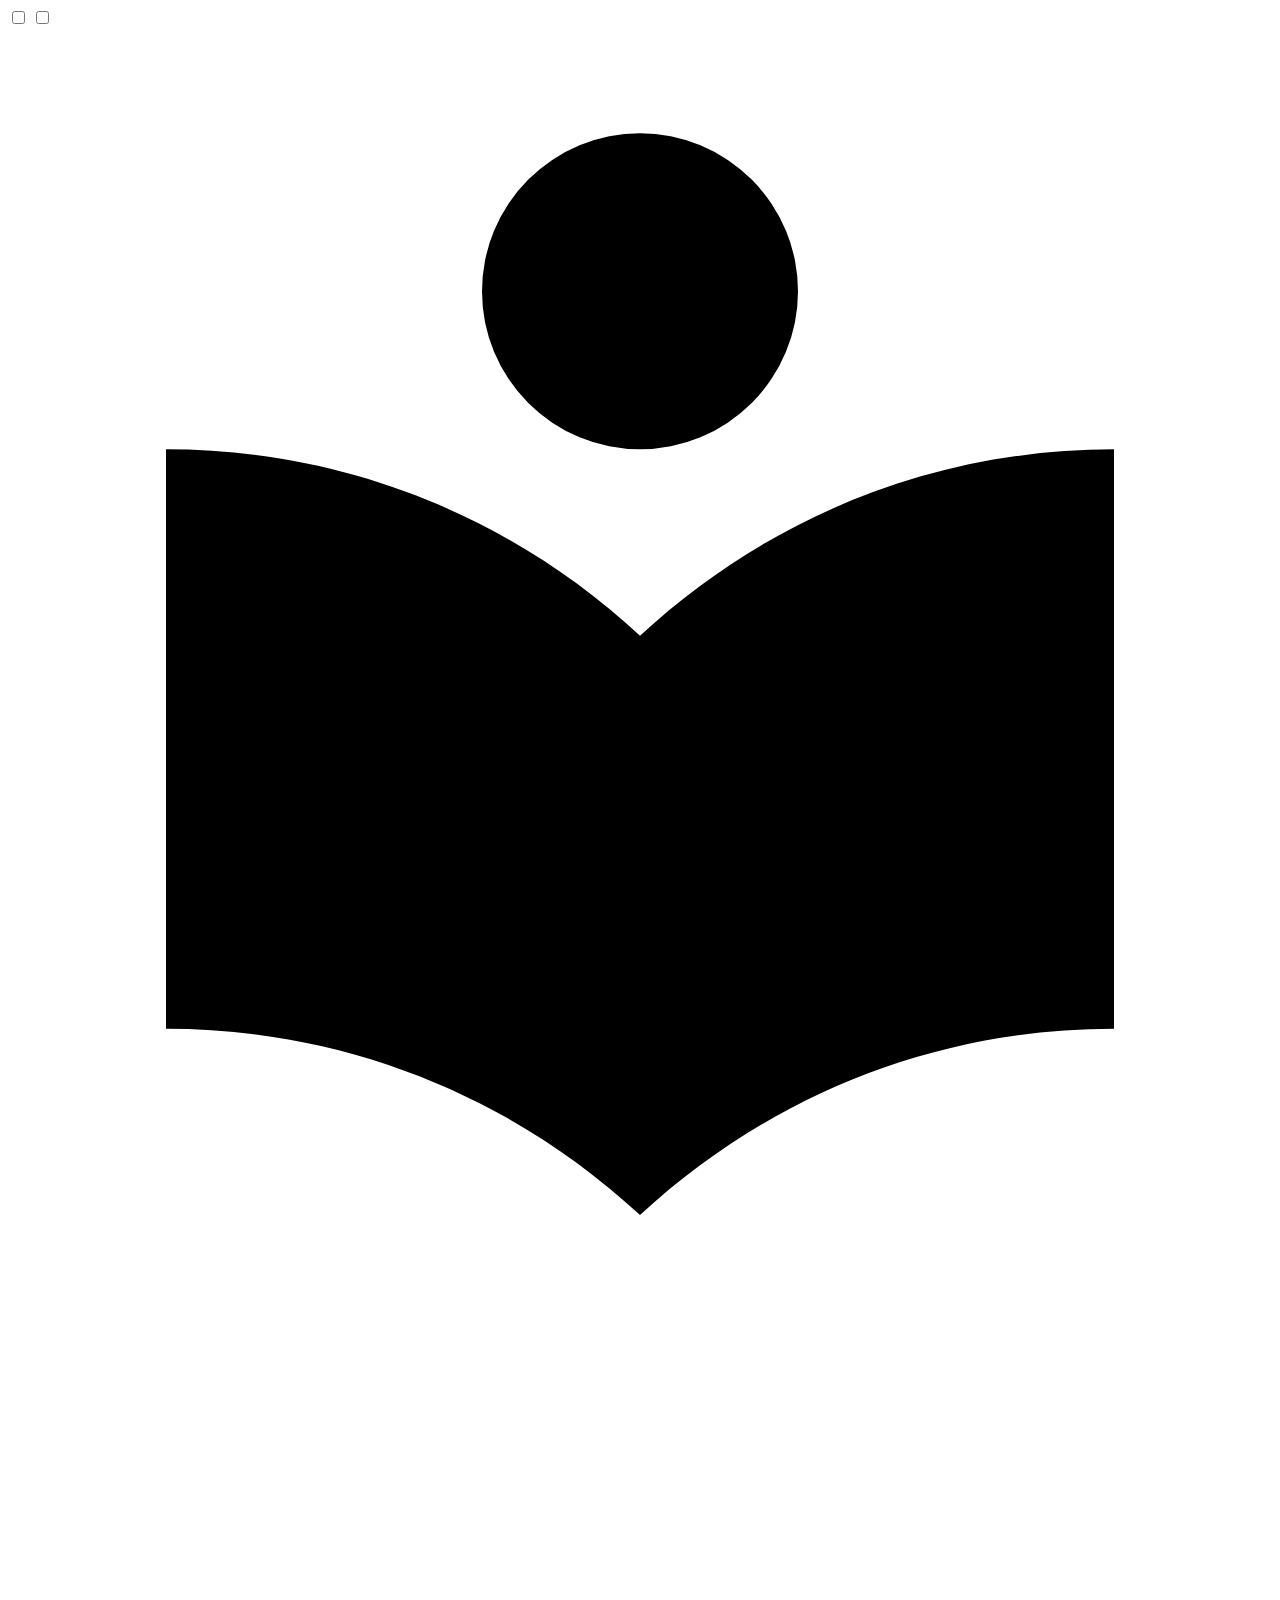
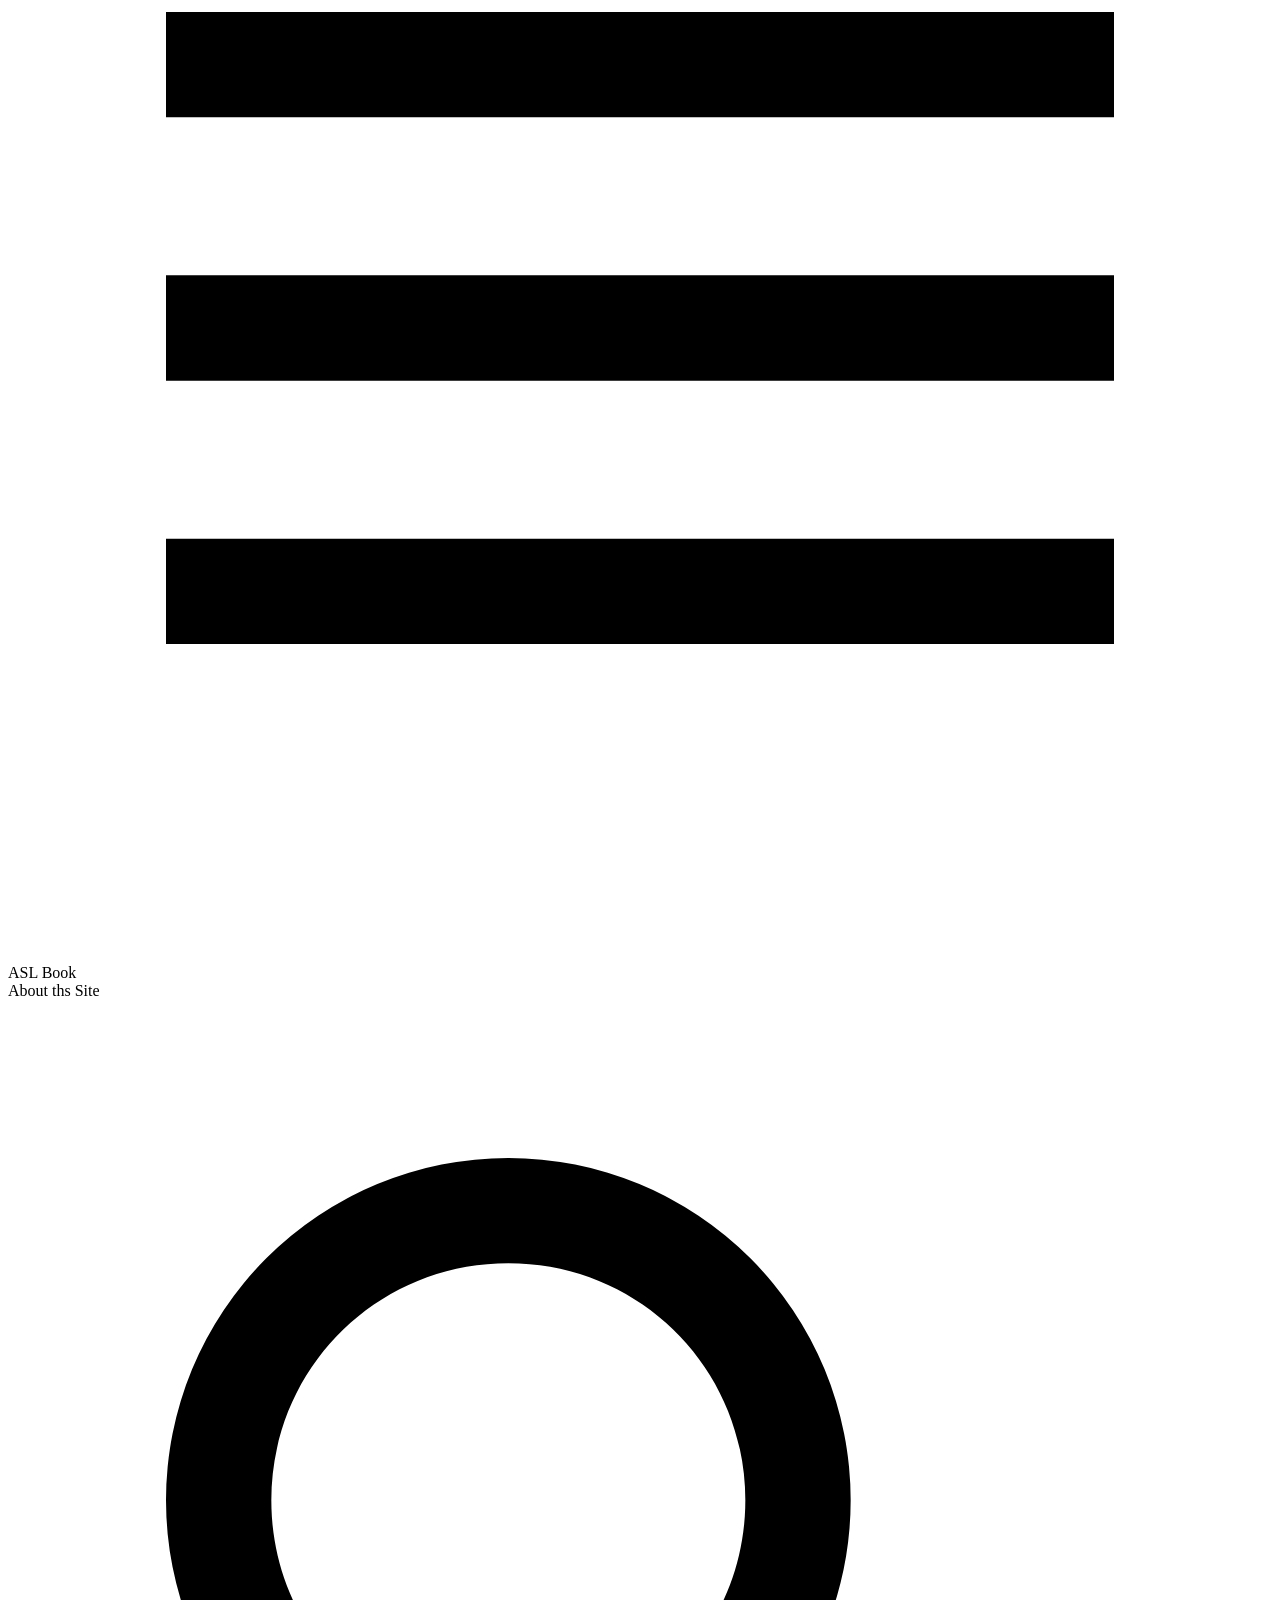
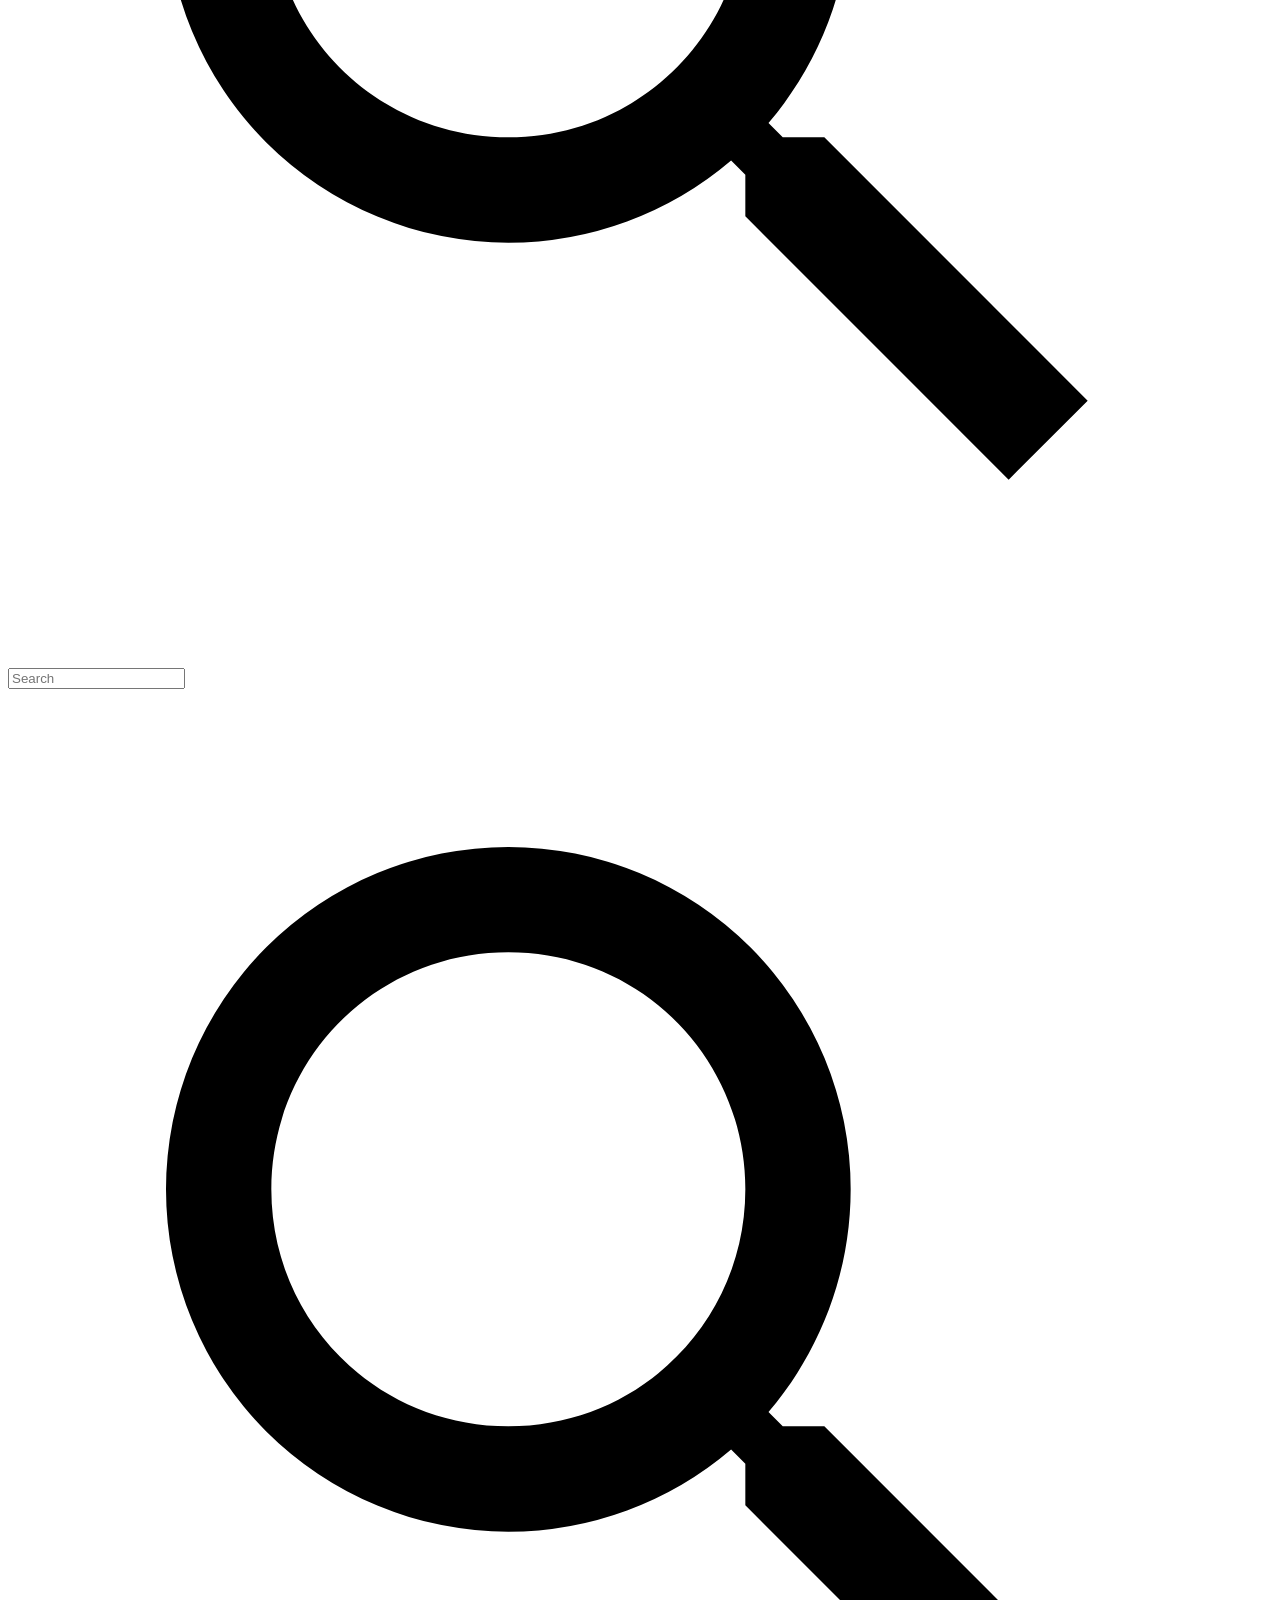
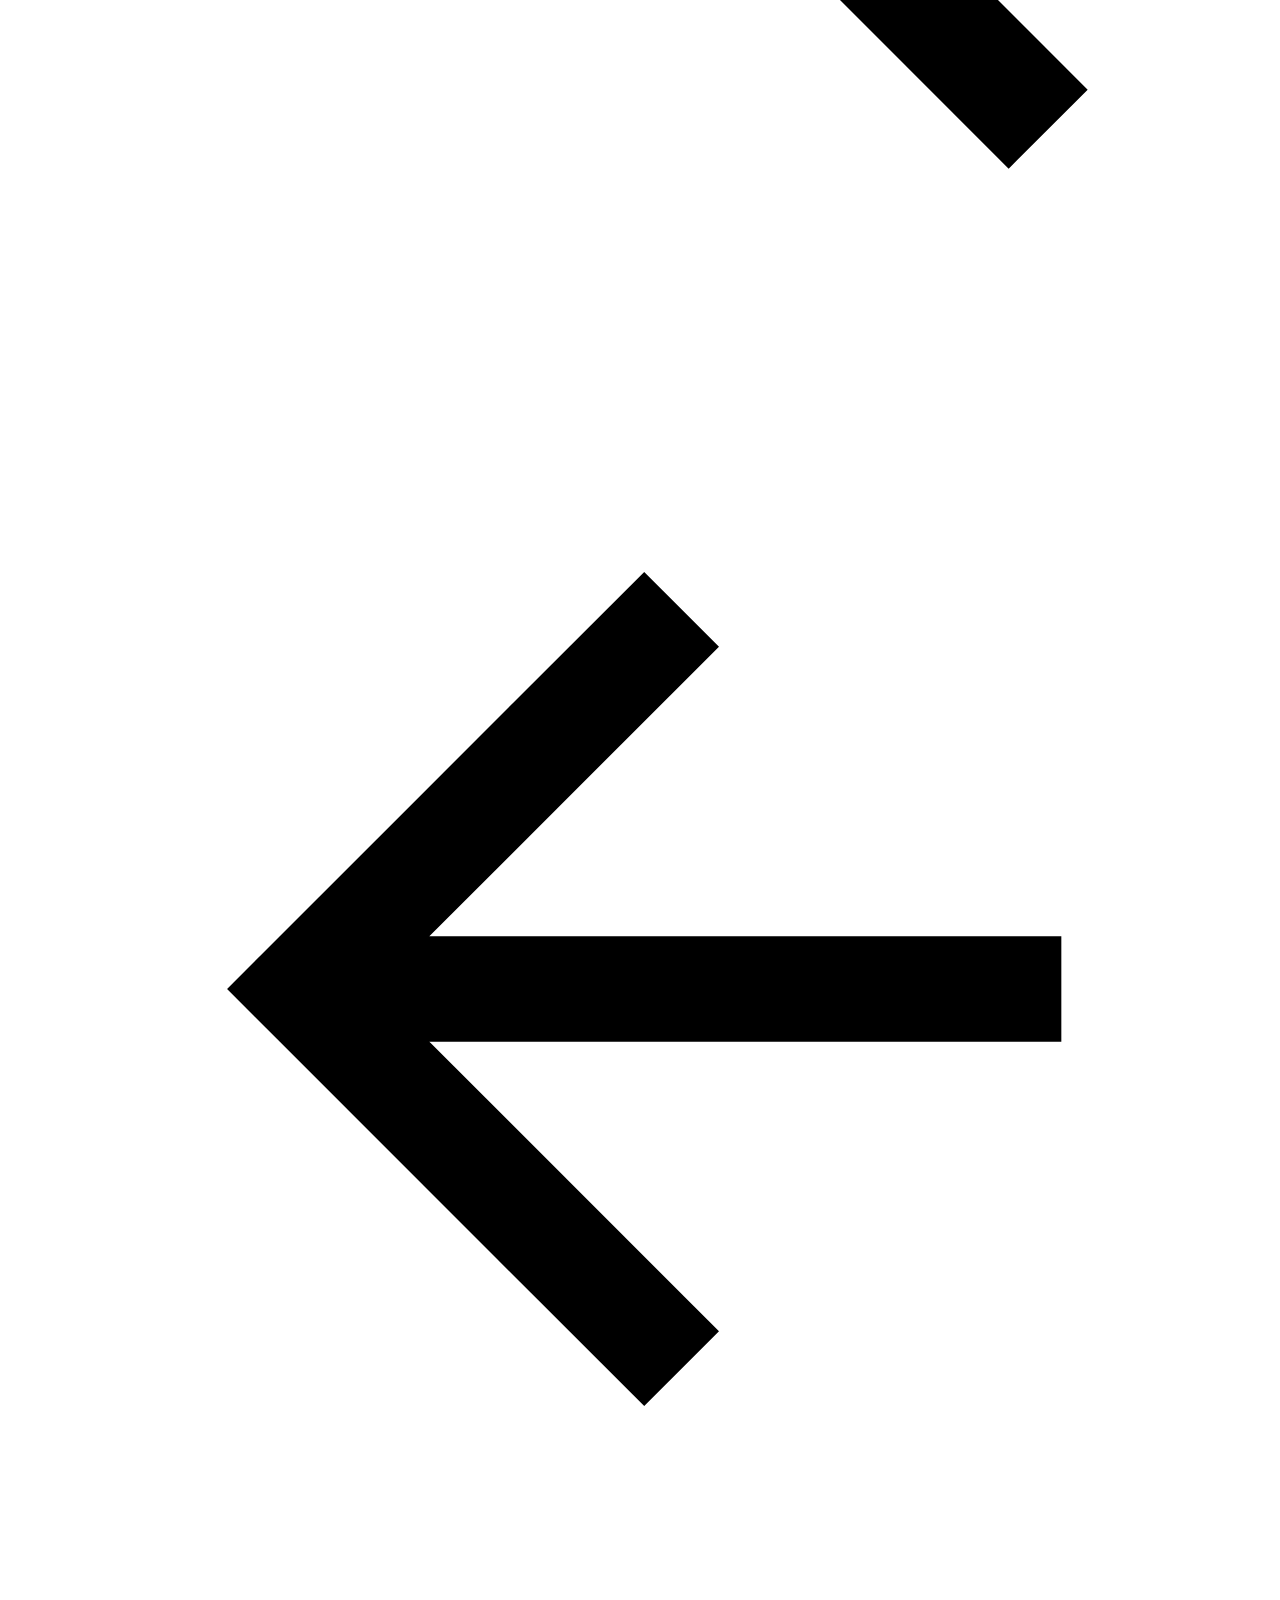
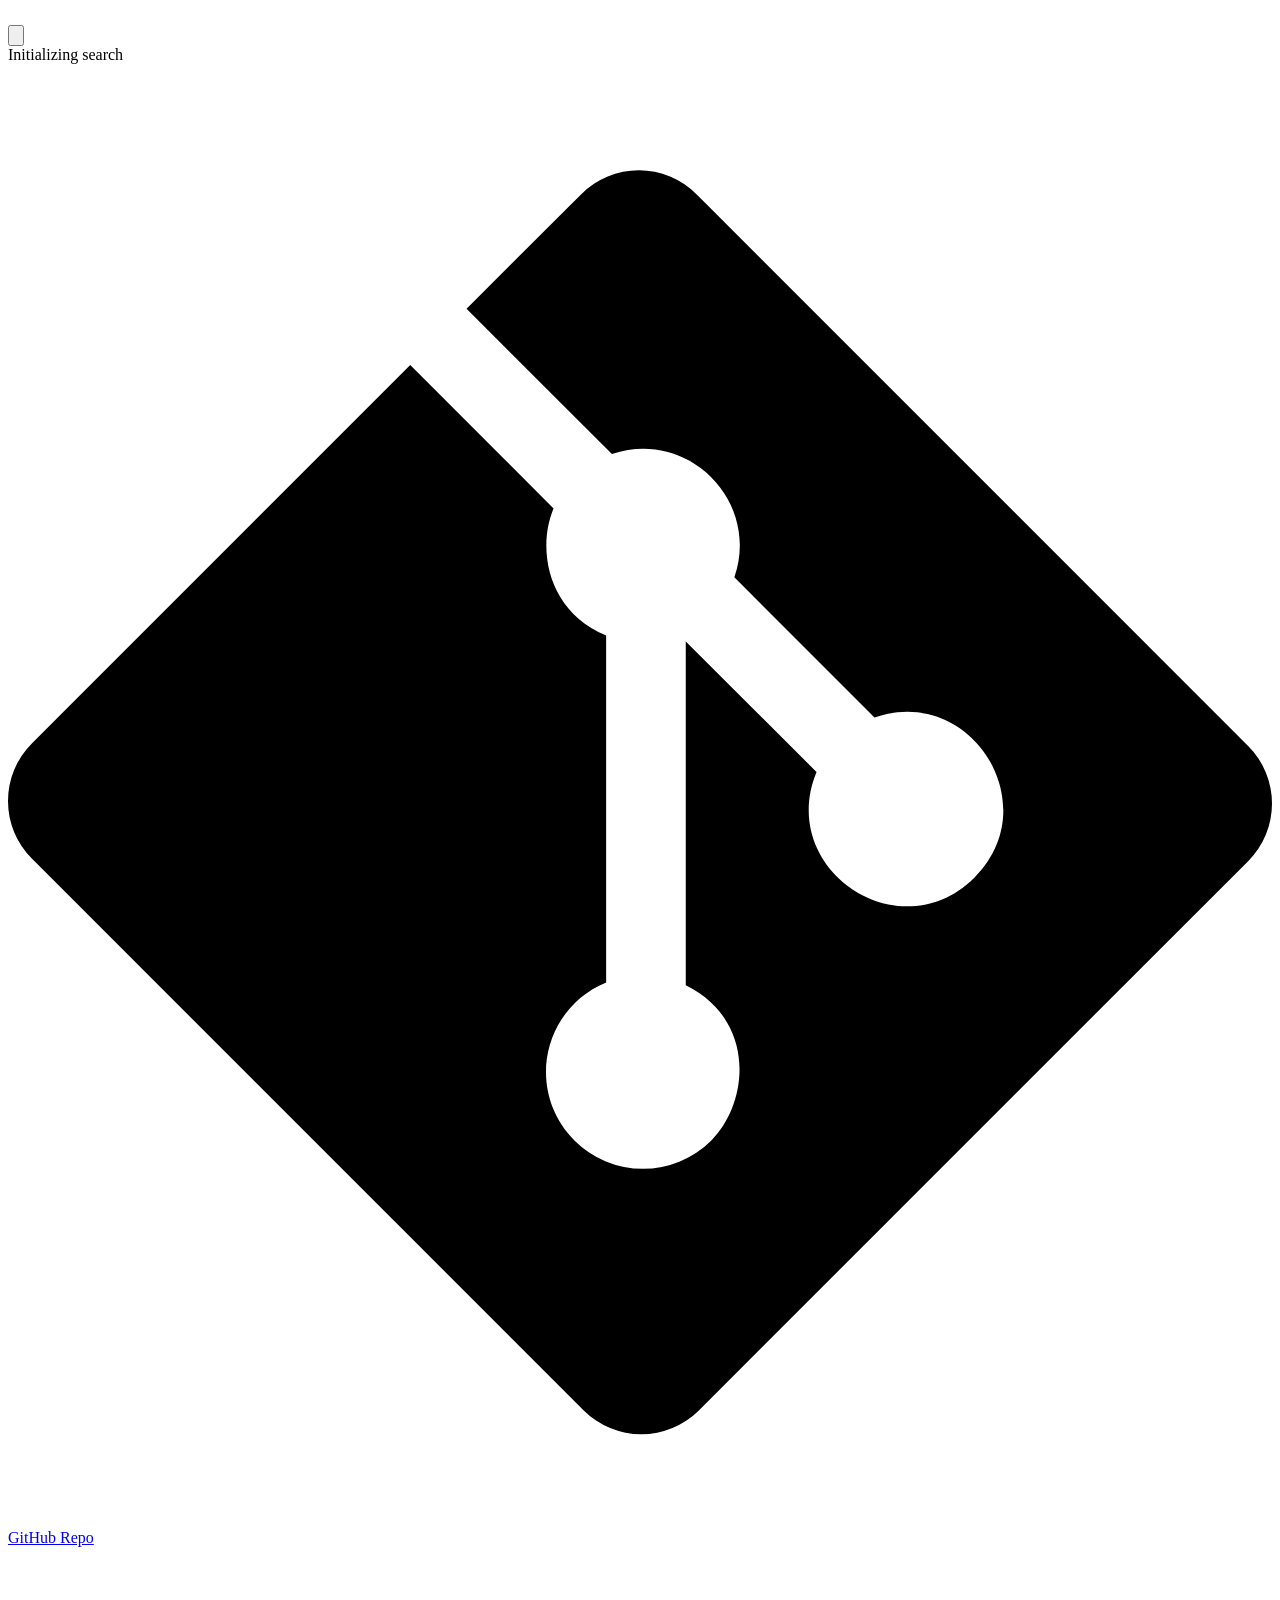
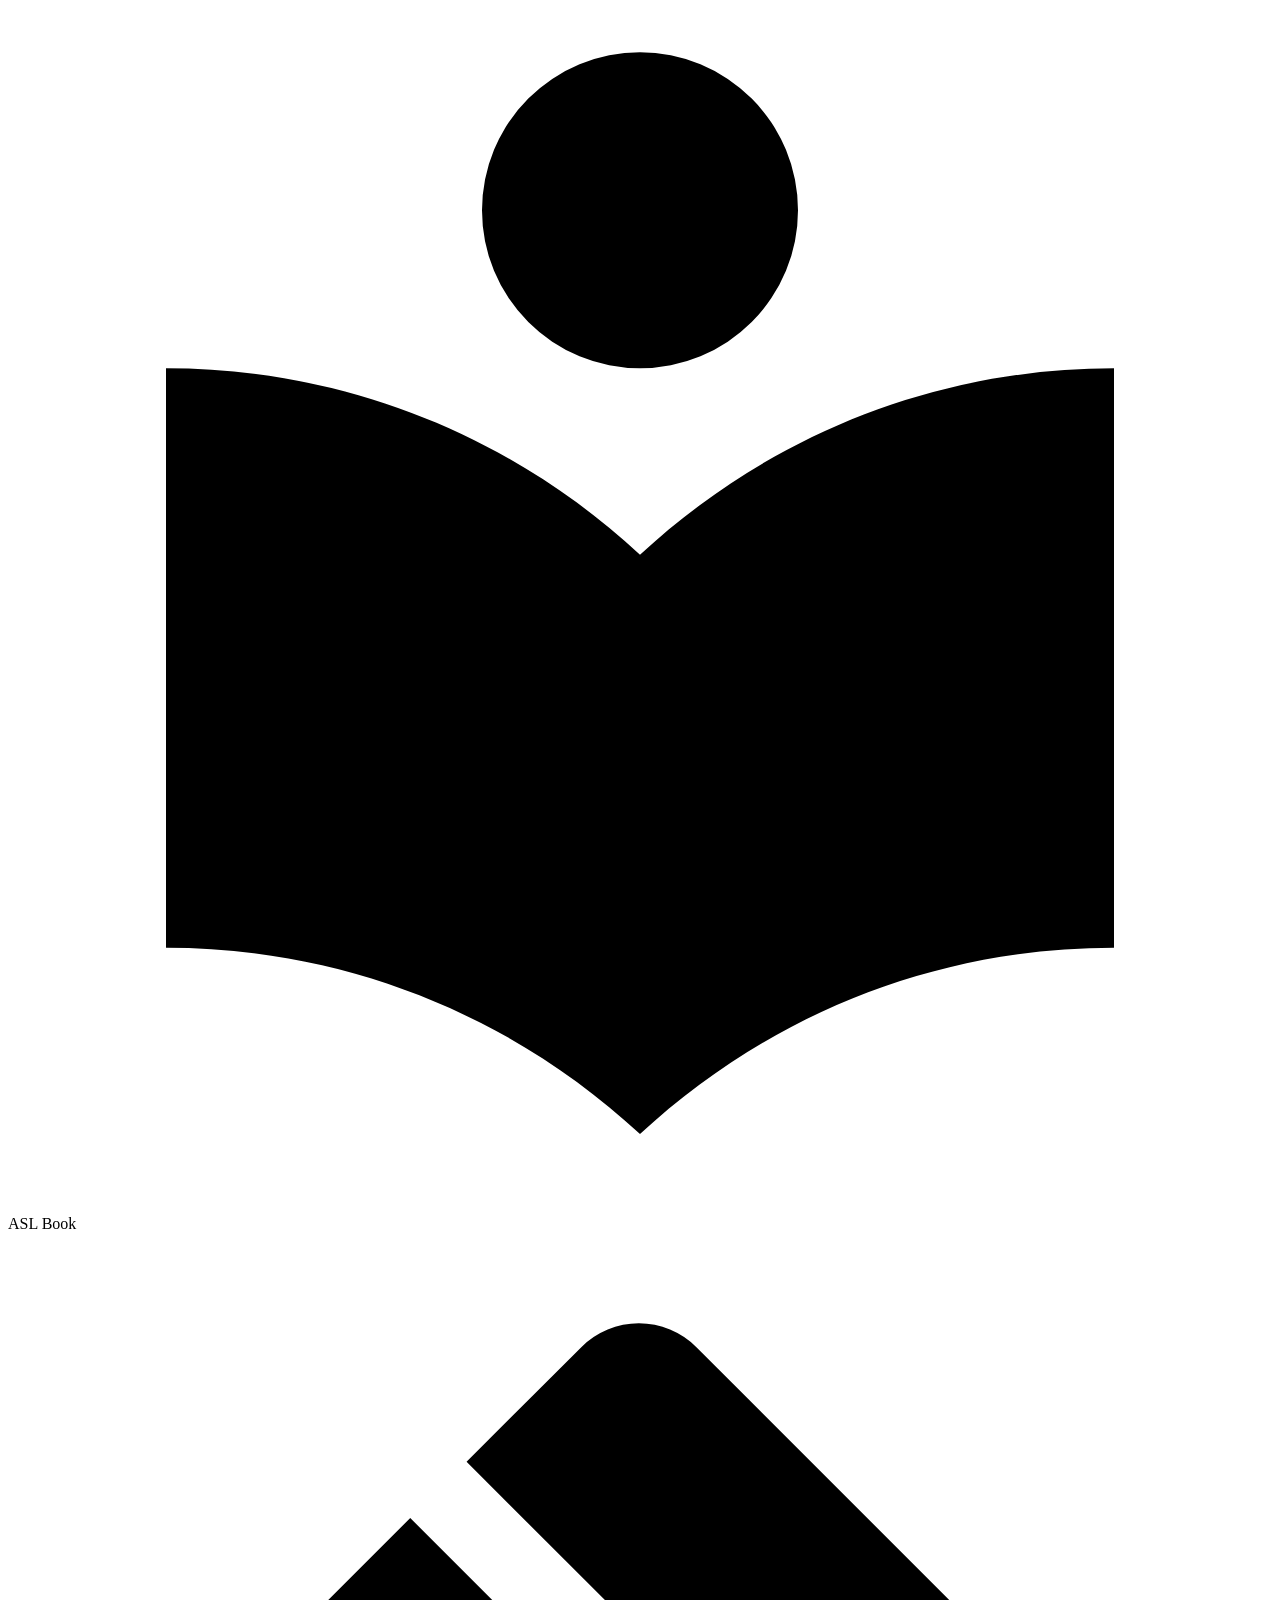
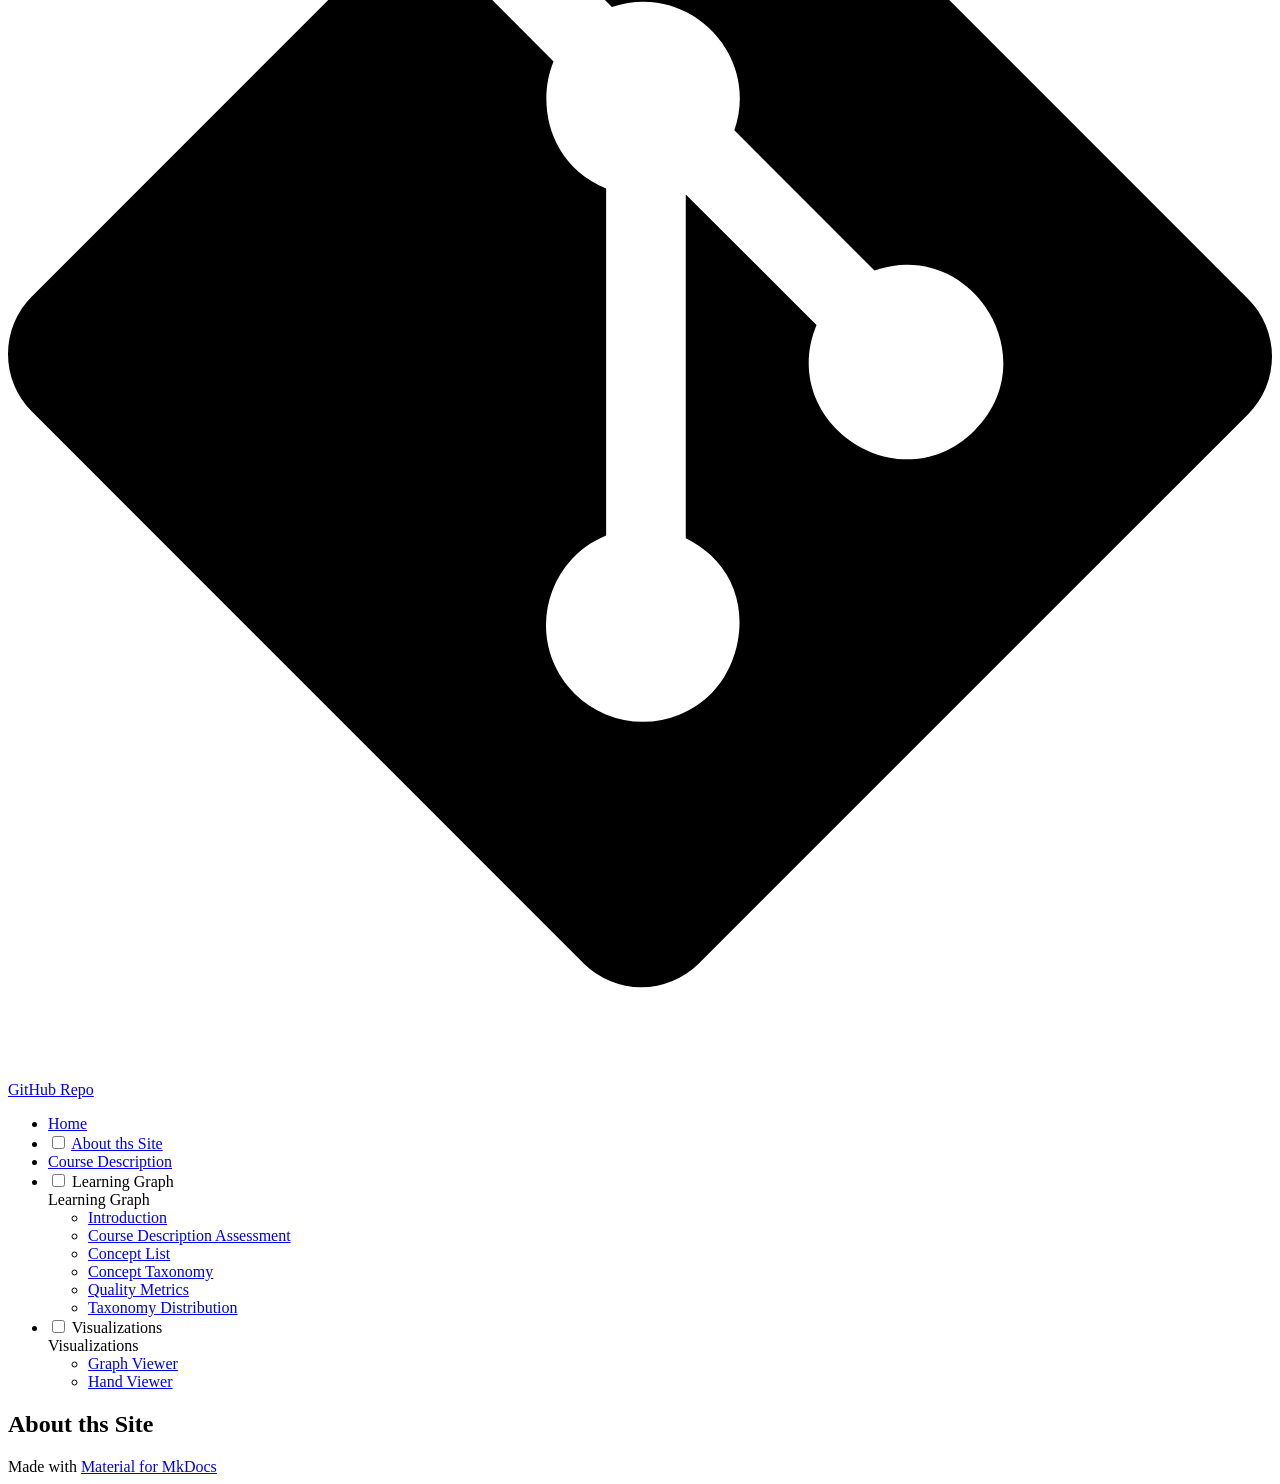
==== site/about/index.html @ a4f8e8a6 "Added mascot images" ====
<!doctype html>
<html lang="en" class="no-js">
  <head>
    
      <meta charset="utf-8">
      <meta name="viewport" content="width=device-width,initial-scale=1">
      
        <meta name="description" content="An intelligent textbook on American Sign Language">
      
      
        <meta name="author" content="Curtis Olufson">
      
      
        <link rel="canonical" href="https://Olufsonc-hub.github.io/asl-book/about/">
      
      
        <link rel="prev" href="..">
      
      
        <link rel="next" href="../course-description/">
      
      
      <link rel="icon" href="../assets/images/favicon.png">
      <meta name="generator" content="mkdocs-1.6.1, mkdocs-material-9.5.43">
    
    
      
        <title>About ths Site - ASL Book</title>
      
    
    
      <link rel="stylesheet" href="../assets/stylesheets/main.0253249f.min.css">
      
      


    
    
      
    
    
      
        
        
        <link rel="preconnect" href="https://fonts.gstatic.com" crossorigin>
        <link rel="stylesheet" href="https://fonts.googleapis.com/css?family=Roboto:300,300i,400,400i,700,700i%7CRoboto+Mono:400,400i,700,700i&display=fallback">
        <style>:root{--md-text-font:"Roboto";--md-code-font:"Roboto Mono"}</style>
      
    
    
    <script>__md_scope=new URL("..",location),__md_hash=e=>[...e].reduce(((e,_)=>(e<<5)-e+_.charCodeAt(0)),0),__md_get=(e,_=localStorage,t=__md_scope)=>JSON.parse(_.getItem(t.pathname+"."+e)),__md_set=(e,_,t=localStorage,a=__md_scope)=>{try{t.setItem(a.pathname+"."+e,JSON.stringify(_))}catch(e){}}</script>
    
      

    
    
    
  </head>
  
  
    <body dir="ltr">
  
    
    <input class="md-toggle" data-md-toggle="drawer" type="checkbox" id="__drawer" autocomplete="off">
    <input class="md-toggle" data-md-toggle="search" type="checkbox" id="__search" autocomplete="off">
    <label class="md-overlay" for="__drawer"></label>
    <div data-md-component="skip">
      
    </div>
    <div data-md-component="announce">
      
    </div>
    
    
      

  

<header class="md-header md-header--shadow" data-md-component="header">
  <nav class="md-header__inner md-grid" aria-label="Header">
    <a href=".." title="ASL Book" class="md-header__button md-logo" aria-label="ASL Book" data-md-component="logo">
      
  
  <svg xmlns="http://www.w3.org/2000/svg" viewBox="0 0 24 24"><path d="M12 8a3 3 0 0 0 3-3 3 3 0 0 0-3-3 3 3 0 0 0-3 3 3 3 0 0 0 3 3m0 3.54C9.64 9.35 6.5 8 3 8v11c3.5 0 6.64 1.35 9 3.54 2.36-2.19 5.5-3.54 9-3.54V8c-3.5 0-6.64 1.35-9 3.54"/></svg>

    </a>
    <label class="md-header__button md-icon" for="__drawer">
      
      <svg xmlns="http://www.w3.org/2000/svg" viewBox="0 0 24 24"><path d="M3 6h18v2H3zm0 5h18v2H3zm0 5h18v2H3z"/></svg>
    </label>
    <div class="md-header__title" data-md-component="header-title">
      <div class="md-header__ellipsis">
        <div class="md-header__topic">
          <span class="md-ellipsis">
            ASL Book
          </span>
        </div>
        <div class="md-header__topic" data-md-component="header-topic">
          <span class="md-ellipsis">
            
              About ths Site
            
          </span>
        </div>
      </div>
    </div>
    
    
      <script>var palette=__md_get("__palette");if(palette&&palette.color){if("(prefers-color-scheme)"===palette.color.media){var media=matchMedia("(prefers-color-scheme: light)"),input=document.querySelector(media.matches?"[data-md-color-media='(prefers-color-scheme: light)']":"[data-md-color-media='(prefers-color-scheme: dark)']");palette.color.media=input.getAttribute("data-md-color-media"),palette.color.scheme=input.getAttribute("data-md-color-scheme"),palette.color.primary=input.getAttribute("data-md-color-primary"),palette.color.accent=input.getAttribute("data-md-color-accent")}for(var[key,value]of Object.entries(palette.color))document.body.setAttribute("data-md-color-"+key,value)}</script>
    
    
    
      <label class="md-header__button md-icon" for="__search">
        
        <svg xmlns="http://www.w3.org/2000/svg" viewBox="0 0 24 24"><path d="M9.5 3A6.5 6.5 0 0 1 16 9.5c0 1.61-.59 3.09-1.56 4.23l.27.27h.79l5 5-1.5 1.5-5-5v-.79l-.27-.27A6.52 6.52 0 0 1 9.5 16 6.5 6.5 0 0 1 3 9.5 6.5 6.5 0 0 1 9.5 3m0 2C7 5 5 7 5 9.5S7 14 9.5 14 14 12 14 9.5 12 5 9.5 5"/></svg>
      </label>
      <div class="md-search" data-md-component="search" role="dialog">
  <label class="md-search__overlay" for="__search"></label>
  <div class="md-search__inner" role="search">
    <form class="md-search__form" name="search">
      <input type="text" class="md-search__input" name="query" aria-label="Search" placeholder="Search" autocapitalize="off" autocorrect="off" autocomplete="off" spellcheck="false" data-md-component="search-query" required>
      <label class="md-search__icon md-icon" for="__search">
        
        <svg xmlns="http://www.w3.org/2000/svg" viewBox="0 0 24 24"><path d="M9.5 3A6.5 6.5 0 0 1 16 9.5c0 1.61-.59 3.09-1.56 4.23l.27.27h.79l5 5-1.5 1.5-5-5v-.79l-.27-.27A6.52 6.52 0 0 1 9.5 16 6.5 6.5 0 0 1 3 9.5 6.5 6.5 0 0 1 9.5 3m0 2C7 5 5 7 5 9.5S7 14 9.5 14 14 12 14 9.5 12 5 9.5 5"/></svg>
        
        <svg xmlns="http://www.w3.org/2000/svg" viewBox="0 0 24 24"><path d="M20 11v2H8l5.5 5.5-1.42 1.42L4.16 12l7.92-7.92L13.5 5.5 8 11z"/></svg>
      </label>
      <nav class="md-search__options" aria-label="Search">
        
        <button type="reset" class="md-search__icon md-icon" title="Clear" aria-label="Clear" tabindex="-1">
          
          <svg xmlns="http://www.w3.org/2000/svg" viewBox="0 0 24 24"><path d="M19 6.41 17.59 5 12 10.59 6.41 5 5 6.41 10.59 12 5 17.59 6.41 19 12 13.41 17.59 19 19 17.59 13.41 12z"/></svg>
        </button>
      </nav>
      
    </form>
    <div class="md-search__output">
      <div class="md-search__scrollwrap" tabindex="0" data-md-scrollfix>
        <div class="md-search-result" data-md-component="search-result">
          <div class="md-search-result__meta">
            Initializing search
          </div>
          <ol class="md-search-result__list" role="presentation"></ol>
        </div>
      </div>
    </div>
  </div>
</div>
    
    
      <div class="md-header__source">
        <a href="https://github.com/Olufsonc-hub/asl-book" title="Go to repository" class="md-source" data-md-component="source">
  <div class="md-source__icon md-icon">
    
    <svg xmlns="http://www.w3.org/2000/svg" viewBox="0 0 448 512"><!--! Font Awesome Free 6.6.0 by @fontawesome - https://fontawesome.com License - https://fontawesome.com/license/free (Icons: CC BY 4.0, Fonts: SIL OFL 1.1, Code: MIT License) Copyright 2024 Fonticons, Inc.--><path d="M439.55 236.05 244 40.45a28.87 28.87 0 0 0-40.81 0l-40.66 40.63 51.52 51.52c27.06-9.14 52.68 16.77 43.39 43.68l49.66 49.66c34.23-11.8 61.18 31 35.47 56.69-26.49 26.49-70.21-2.87-56-37.34L240.22 199v121.85c25.3 12.54 22.26 41.85 9.08 55a34.34 34.34 0 0 1-48.55 0c-17.57-17.6-11.07-46.91 11.25-56v-123c-20.8-8.51-24.6-30.74-18.64-45L142.57 101 8.45 235.14a28.86 28.86 0 0 0 0 40.81l195.61 195.6a28.86 28.86 0 0 0 40.8 0l194.69-194.69a28.86 28.86 0 0 0 0-40.81"/></svg>
  </div>
  <div class="md-source__repository">
    GitHub Repo
  </div>
</a>
      </div>
    
  </nav>
  
</header>
    
    <div class="md-container" data-md-component="container">
      
      
        
          
        
      
      <main class="md-main" data-md-component="main">
        <div class="md-main__inner md-grid">
          
            
              
              <div class="md-sidebar md-sidebar--primary" data-md-component="sidebar" data-md-type="navigation" >
                <div class="md-sidebar__scrollwrap">
                  <div class="md-sidebar__inner">
                    



<nav class="md-nav md-nav--primary" aria-label="Navigation" data-md-level="0">
  <label class="md-nav__title" for="__drawer">
    <a href=".." title="ASL Book" class="md-nav__button md-logo" aria-label="ASL Book" data-md-component="logo">
      
  
  <svg xmlns="http://www.w3.org/2000/svg" viewBox="0 0 24 24"><path d="M12 8a3 3 0 0 0 3-3 3 3 0 0 0-3-3 3 3 0 0 0-3 3 3 3 0 0 0 3 3m0 3.54C9.64 9.35 6.5 8 3 8v11c3.5 0 6.64 1.35 9 3.54 2.36-2.19 5.5-3.54 9-3.54V8c-3.5 0-6.64 1.35-9 3.54"/></svg>

    </a>
    ASL Book
  </label>
  
    <div class="md-nav__source">
      <a href="https://github.com/Olufsonc-hub/asl-book" title="Go to repository" class="md-source" data-md-component="source">
  <div class="md-source__icon md-icon">
    
    <svg xmlns="http://www.w3.org/2000/svg" viewBox="0 0 448 512"><!--! Font Awesome Free 6.6.0 by @fontawesome - https://fontawesome.com License - https://fontawesome.com/license/free (Icons: CC BY 4.0, Fonts: SIL OFL 1.1, Code: MIT License) Copyright 2024 Fonticons, Inc.--><path d="M439.55 236.05 244 40.45a28.87 28.87 0 0 0-40.81 0l-40.66 40.63 51.52 51.52c27.06-9.14 52.68 16.77 43.39 43.68l49.66 49.66c34.23-11.8 61.18 31 35.47 56.69-26.49 26.49-70.21-2.87-56-37.34L240.22 199v121.85c25.3 12.54 22.26 41.85 9.08 55a34.34 34.34 0 0 1-48.55 0c-17.57-17.6-11.07-46.91 11.25-56v-123c-20.8-8.51-24.6-30.74-18.64-45L142.57 101 8.45 235.14a28.86 28.86 0 0 0 0 40.81l195.61 195.6a28.86 28.86 0 0 0 40.8 0l194.69-194.69a28.86 28.86 0 0 0 0-40.81"/></svg>
  </div>
  <div class="md-source__repository">
    GitHub Repo
  </div>
</a>
    </div>
  
  <ul class="md-nav__list" data-md-scrollfix>
    
      
      
  
  
  
  
    <li class="md-nav__item">
      <a href=".." class="md-nav__link">
        
  
  <span class="md-ellipsis">
    Home
  </span>
  

      </a>
    </li>
  

    
      
      
  
  
    
  
  
  
    <li class="md-nav__item md-nav__item--active">
      
      <input class="md-nav__toggle md-toggle" type="checkbox" id="__toc">
      
      
      
      <a href="./" class="md-nav__link md-nav__link--active">
        
  
  <span class="md-ellipsis">
    About ths Site
  </span>
  

      </a>
      
    </li>
  

    
      
      
  
  
  
  
    <li class="md-nav__item">
      <a href="../course-description/" class="md-nav__link">
        
  
  <span class="md-ellipsis">
    Course Description
  </span>
  

      </a>
    </li>
  

    
      
      
  
  
  
  
    
    
    
    
    <li class="md-nav__item md-nav__item--nested">
      
        
        
        <input class="md-nav__toggle md-toggle " type="checkbox" id="__nav_4" >
        
          
          <label class="md-nav__link" for="__nav_4" id="__nav_4_label" tabindex="0">
            
  
  <span class="md-ellipsis">
    Learning Graph
  </span>
  

            <span class="md-nav__icon md-icon"></span>
          </label>
        
        <nav class="md-nav" data-md-level="1" aria-labelledby="__nav_4_label" aria-expanded="false">
          <label class="md-nav__title" for="__nav_4">
            <span class="md-nav__icon md-icon"></span>
            Learning Graph
          </label>
          <ul class="md-nav__list" data-md-scrollfix>
            
              
                
  
  
  
  
    <li class="md-nav__item">
      <a href="../learning-graph/" class="md-nav__link">
        
  
  <span class="md-ellipsis">
    Introduction
  </span>
  

      </a>
    </li>
  

              
            
              
                
  
  
  
  
    <li class="md-nav__item">
      <a href="../learning-graph/course-description-assessment/" class="md-nav__link">
        
  
  <span class="md-ellipsis">
    Course Description Assessment
  </span>
  

      </a>
    </li>
  

              
            
              
                
  
  
  
  
    <li class="md-nav__item">
      <a href="../learning-graph/concept-list/" class="md-nav__link">
        
  
  <span class="md-ellipsis">
    Concept List
  </span>
  

      </a>
    </li>
  

              
            
              
                
  
  
  
  
    <li class="md-nav__item">
      <a href="../learning-graph/concept-taxonomy/" class="md-nav__link">
        
  
  <span class="md-ellipsis">
    Concept Taxonomy
  </span>
  

      </a>
    </li>
  

              
            
              
                
  
  
  
  
    <li class="md-nav__item">
      <a href="../learning-graph/quality-metrics/" class="md-nav__link">
        
  
  <span class="md-ellipsis">
    Quality Metrics
  </span>
  

      </a>
    </li>
  

              
            
              
                
  
  
  
  
    <li class="md-nav__item">
      <a href="../learning-graph/taxonomy-distribution/" class="md-nav__link">
        
  
  <span class="md-ellipsis">
    Taxonomy Distribution
  </span>
  

      </a>
    </li>
  

              
            
          </ul>
        </nav>
      
    </li>
  

    
      
      
  
  
  
  
    
    
    
    
    <li class="md-nav__item md-nav__item--nested">
      
        
        
        <input class="md-nav__toggle md-toggle " type="checkbox" id="__nav_5" >
        
          
          <label class="md-nav__link" for="__nav_5" id="__nav_5_label" tabindex="0">
            
  
  <span class="md-ellipsis">
    Visualizations
  </span>
  

            <span class="md-nav__icon md-icon"></span>
          </label>
        
        <nav class="md-nav" data-md-level="1" aria-labelledby="__nav_5_label" aria-expanded="false">
          <label class="md-nav__title" for="__nav_5">
            <span class="md-nav__icon md-icon"></span>
            Visualizations
          </label>
          <ul class="md-nav__list" data-md-scrollfix>
            
              
                
  
  
  
  
    <li class="md-nav__item">
      <a href="../sims/graph-viewer/" class="md-nav__link">
        
  
  <span class="md-ellipsis">
    Graph Viewer
  </span>
  

      </a>
    </li>
  

              
            
              
                
  
  
  
  
    <li class="md-nav__item">
      <a href="../sims/hand-viewer/" class="md-nav__link">
        
  
  <span class="md-ellipsis">
    Hand Viewer
  </span>
  

      </a>
    </li>
  

              
            
          </ul>
        </nav>
      
    </li>
  

    
  </ul>
</nav>
                  </div>
                </div>
              </div>
            
            
              
              <div class="md-sidebar md-sidebar--secondary" data-md-component="sidebar" data-md-type="toc" >
                <div class="md-sidebar__scrollwrap">
                  <div class="md-sidebar__inner">
                    

<nav class="md-nav md-nav--secondary" aria-label="Table of contents">
  
  
  
  
</nav>
                  </div>
                </div>
              </div>
            
          
          
            <div class="md-content" data-md-component="content">
              <article class="md-content__inner md-typeset">
                
                  

  
  


  <h1>About ths Site</h1>














                
              </article>
            </div>
          
          
<script>var target=document.getElementById(location.hash.slice(1));target&&target.name&&(target.checked=target.name.startsWith("__tabbed_"))</script>
        </div>
        
      </main>
      
        <footer class="md-footer">
  
  <div class="md-footer-meta md-typeset">
    <div class="md-footer-meta__inner md-grid">
      <div class="md-copyright">
  
  
    Made with
    <a href="https://squidfunk.github.io/mkdocs-material/" target="_blank" rel="noopener">
      Material for MkDocs
    </a>
  
</div>
      
    </div>
  </div>
</footer>
      
    </div>
    <div class="md-dialog" data-md-component="dialog">
      <div class="md-dialog__inner md-typeset"></div>
    </div>
    
    
    <script id="__config" type="application/json">{"base": "..", "features": [], "search": "../assets/javascripts/workers/search.6ce7567c.min.js", "translations": {"clipboard.copied": "Copied to clipboard", "clipboard.copy": "Copy to clipboard", "search.result.more.one": "1 more on this page", "search.result.more.other": "# more on this page", "search.result.none": "No matching documents", "search.result.one": "1 matching document", "search.result.other": "# matching documents", "search.result.placeholder": "Type to start searching", "search.result.term.missing": "Missing", "select.version": "Select version"}}</script>
    
    
      <script src="../assets/javascripts/bundle.83f73b43.min.js"></script>
      
    
  </body>
</html>
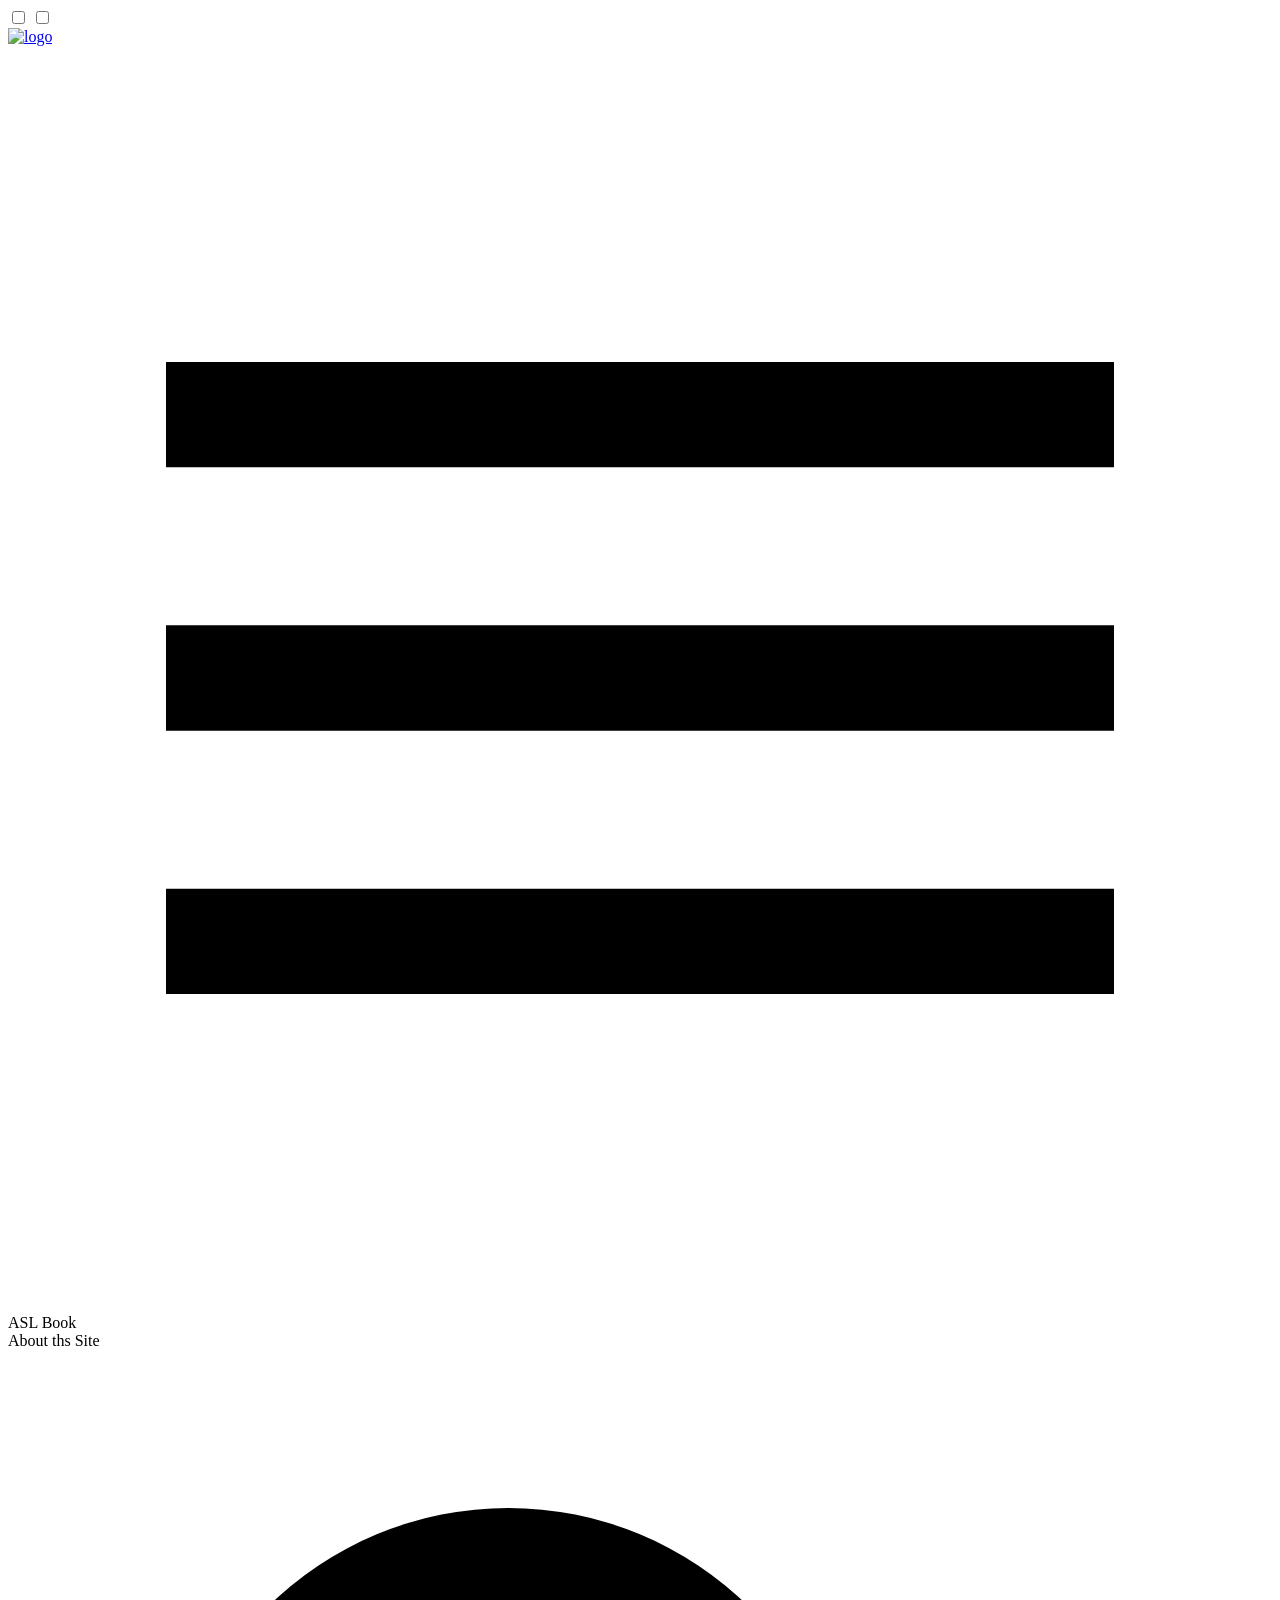
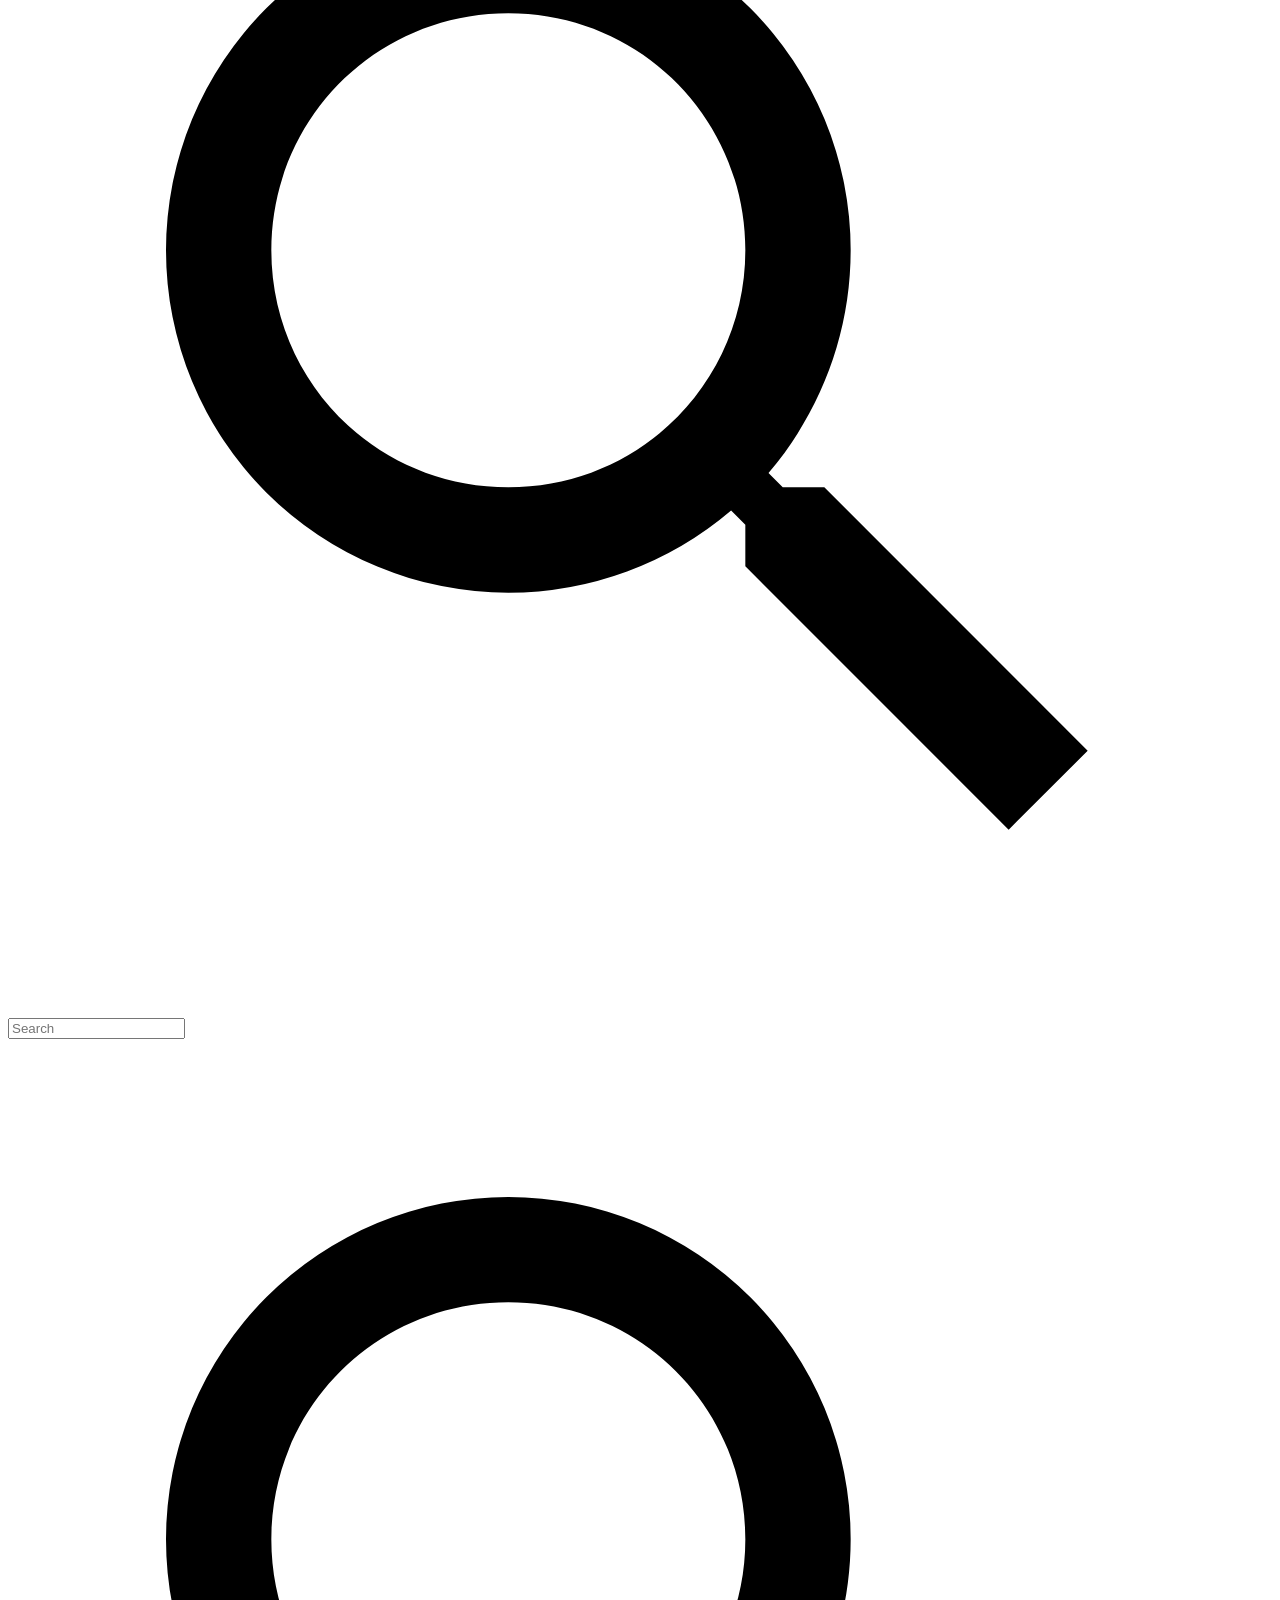
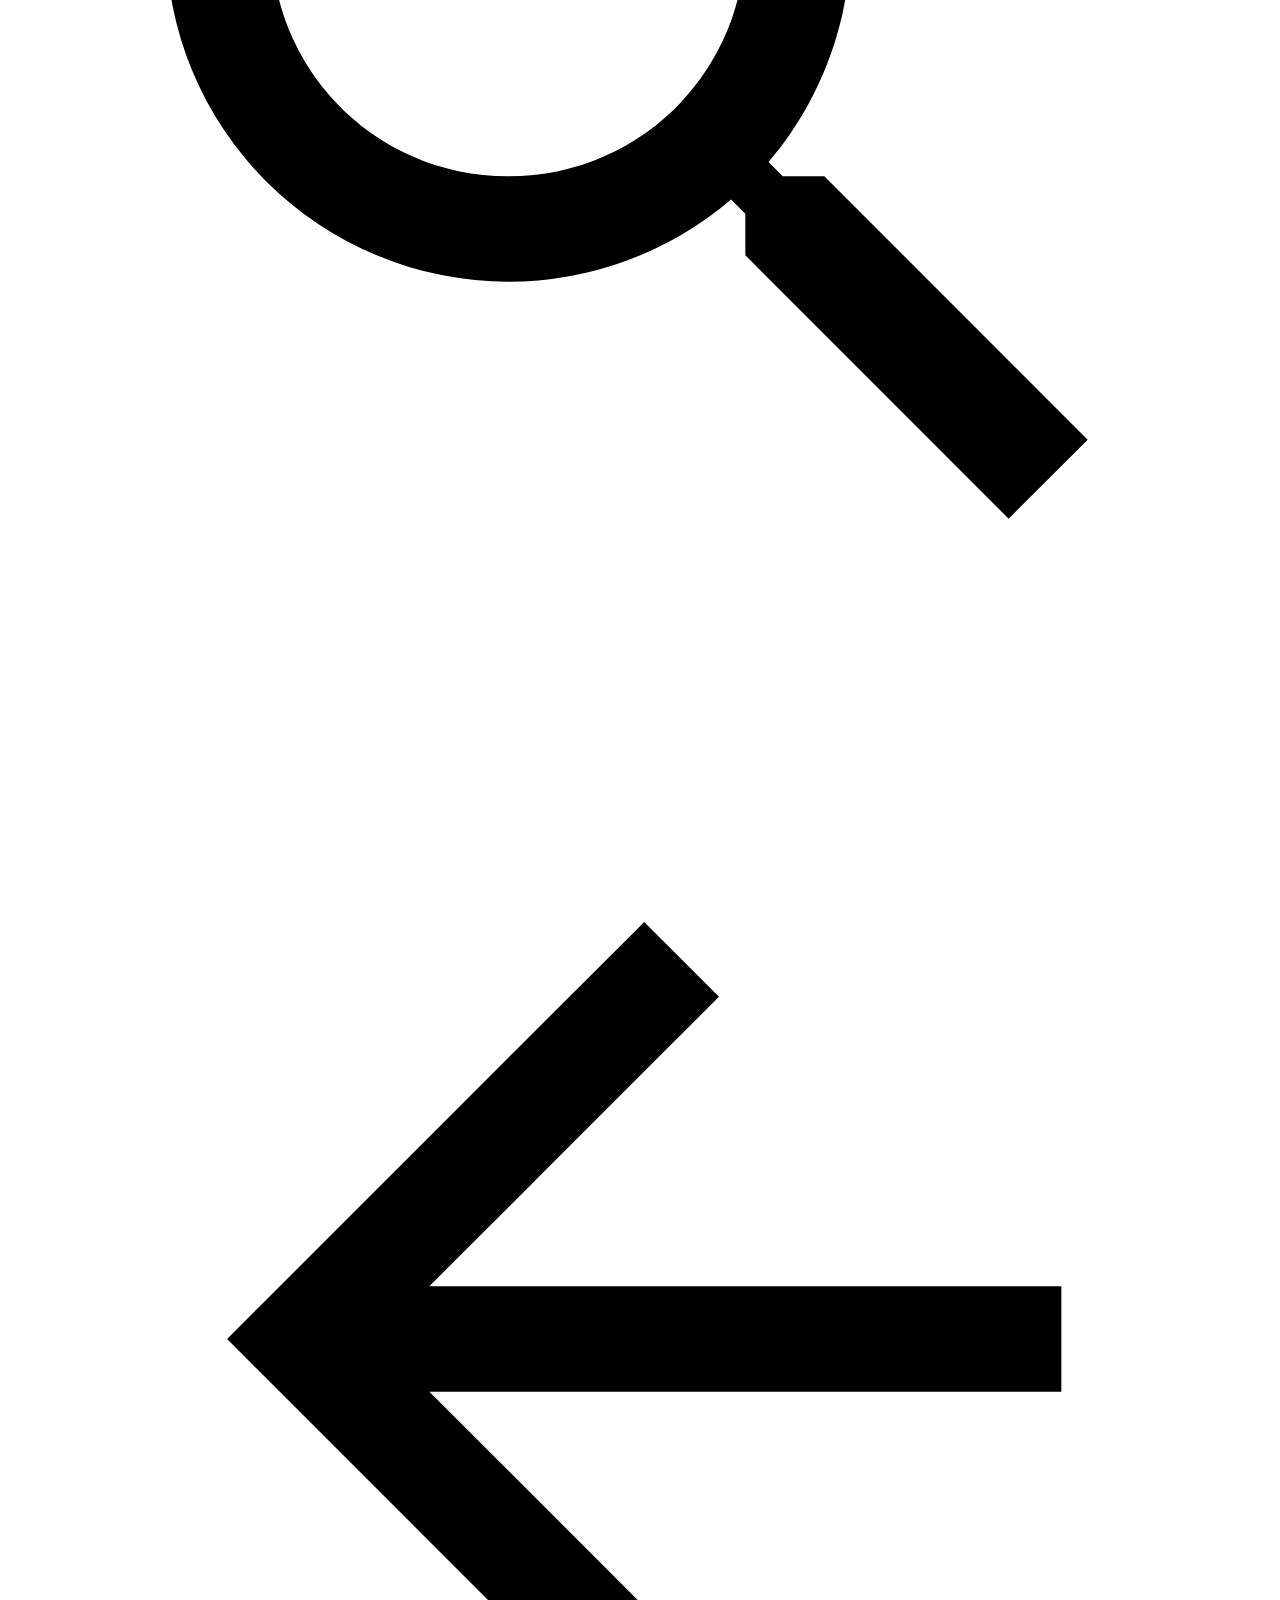
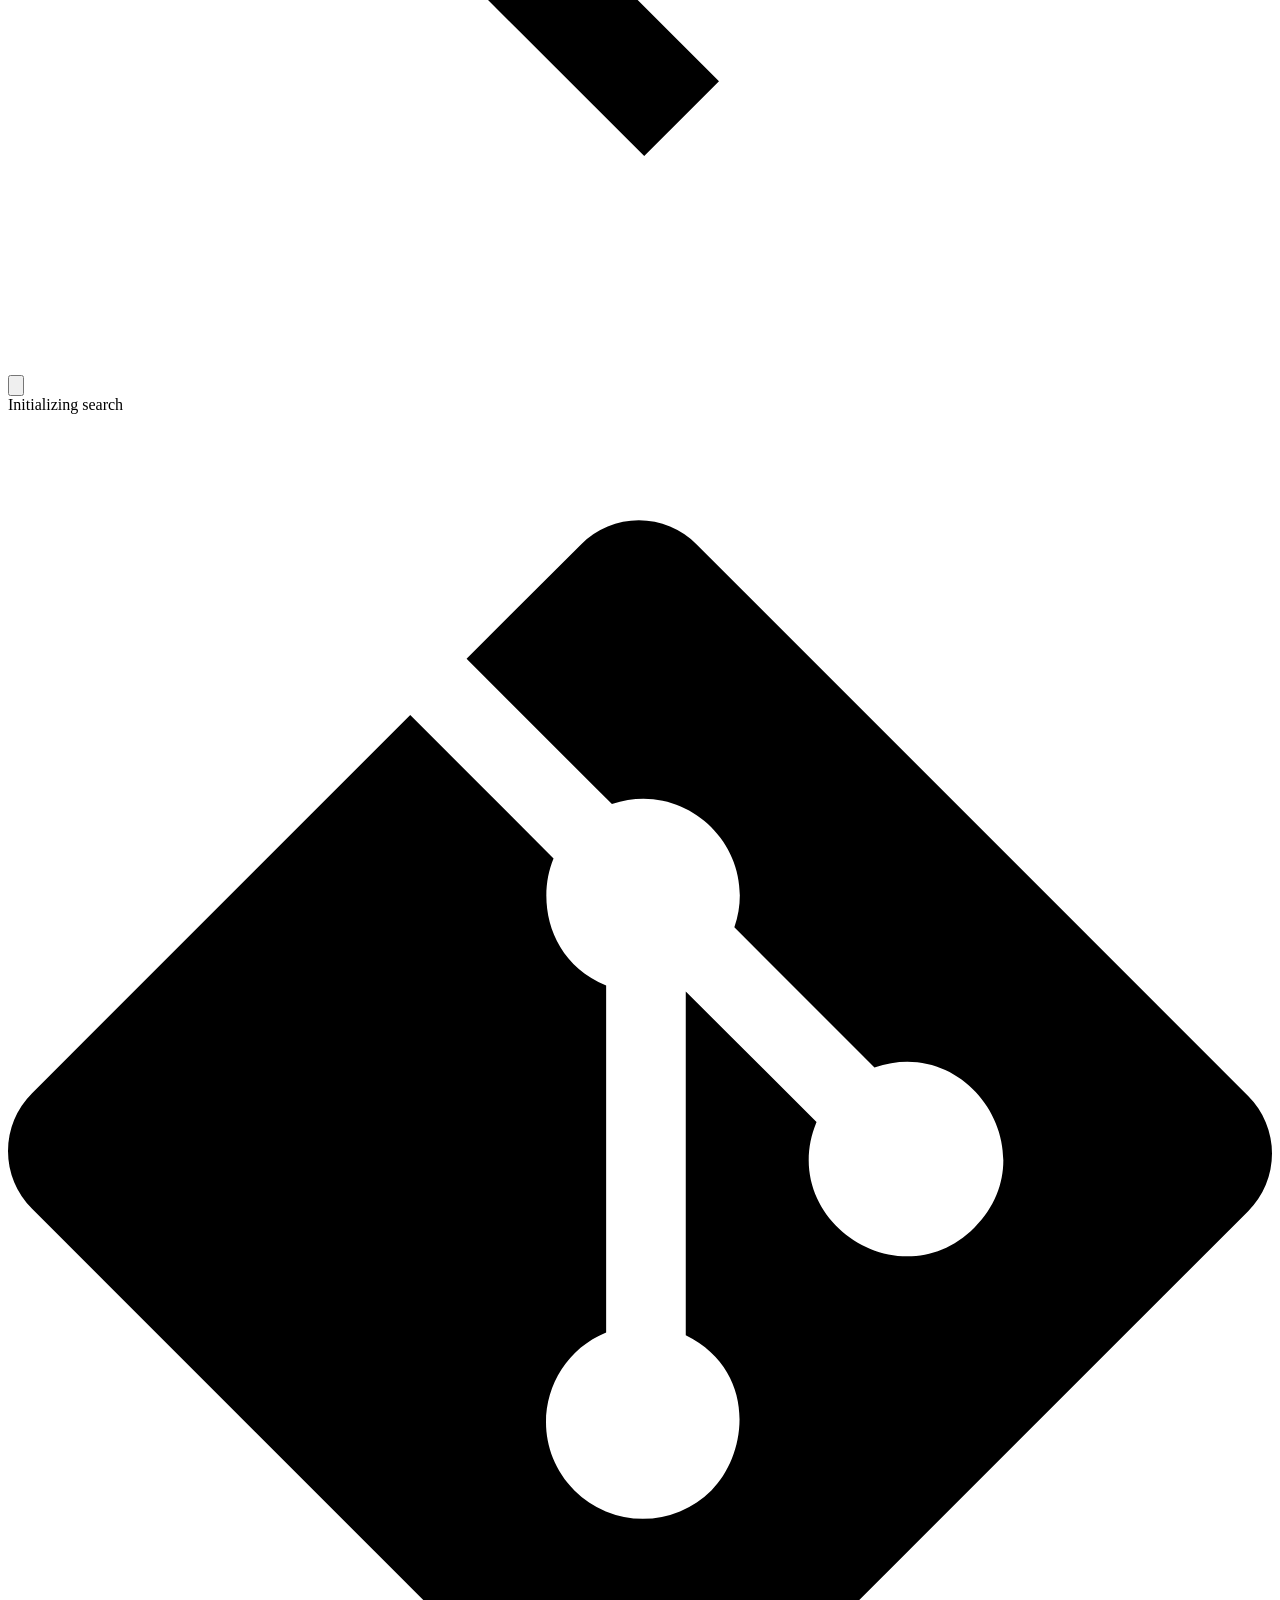
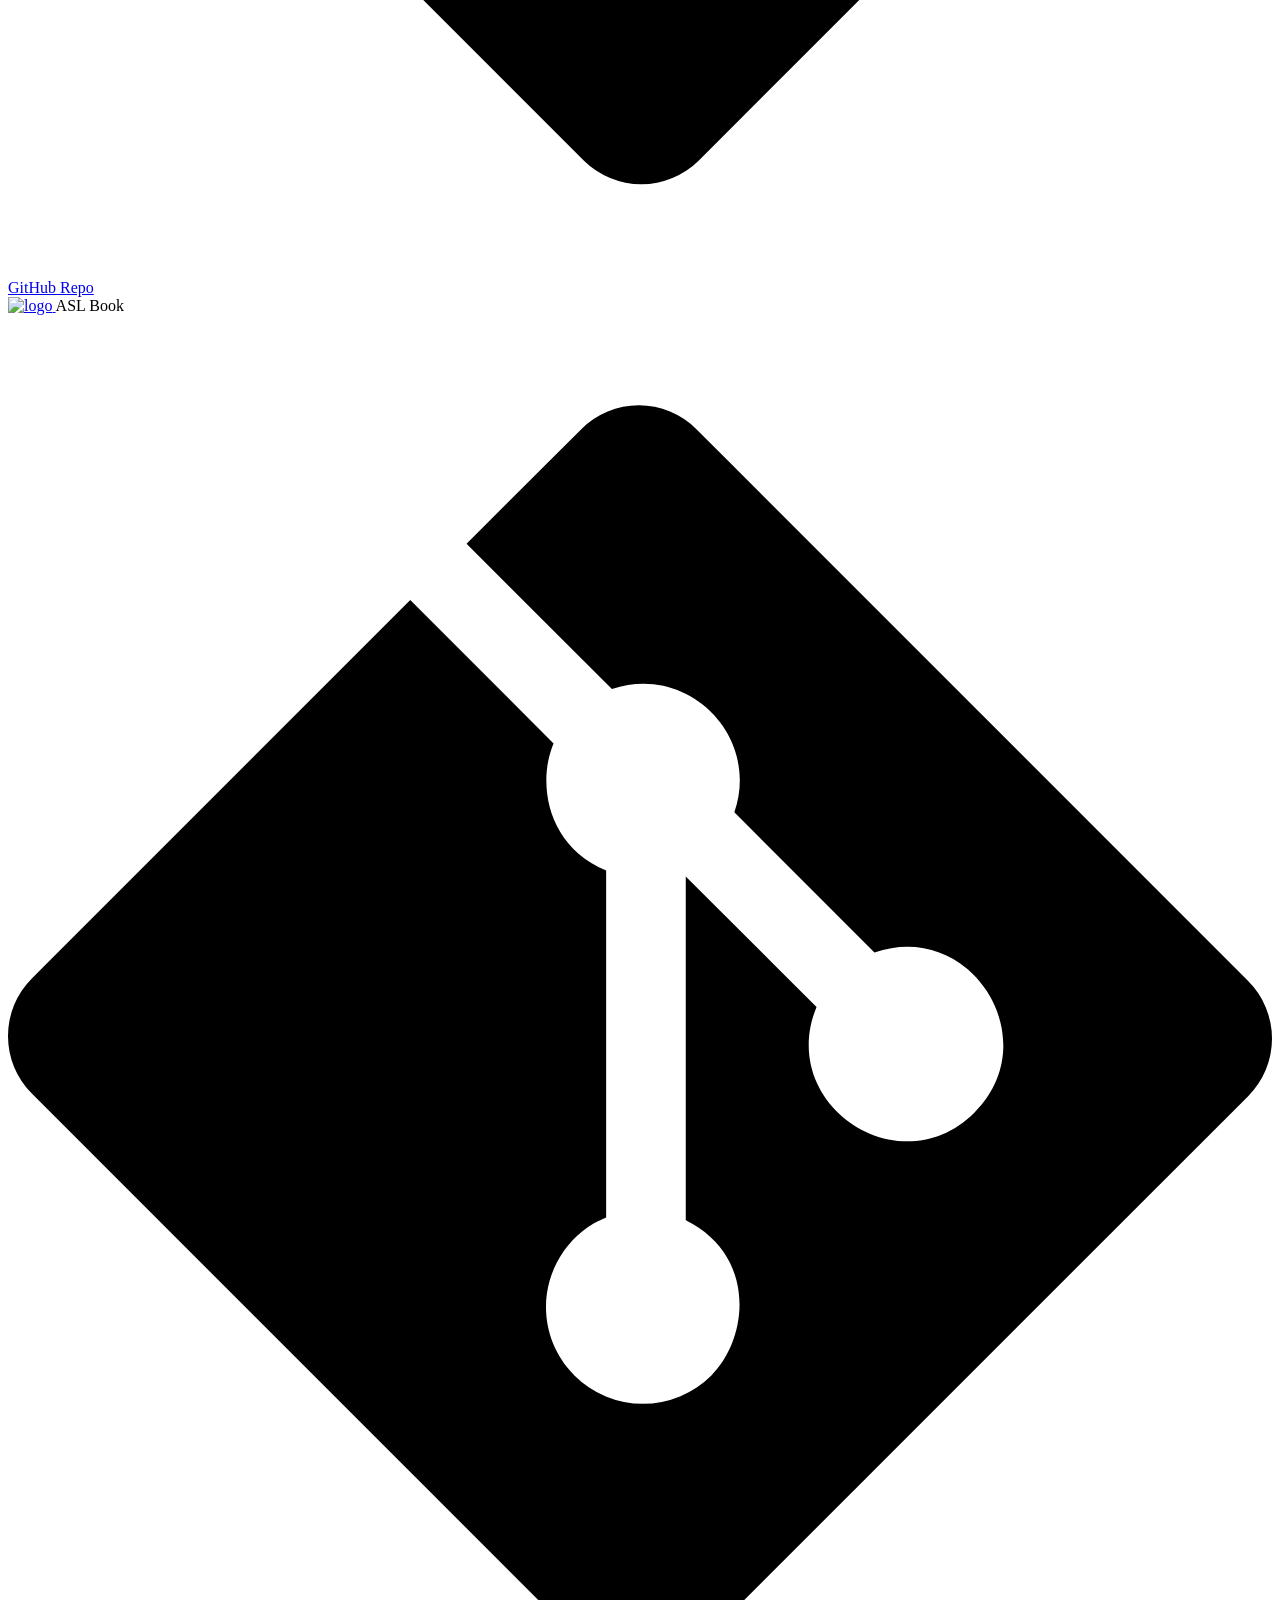
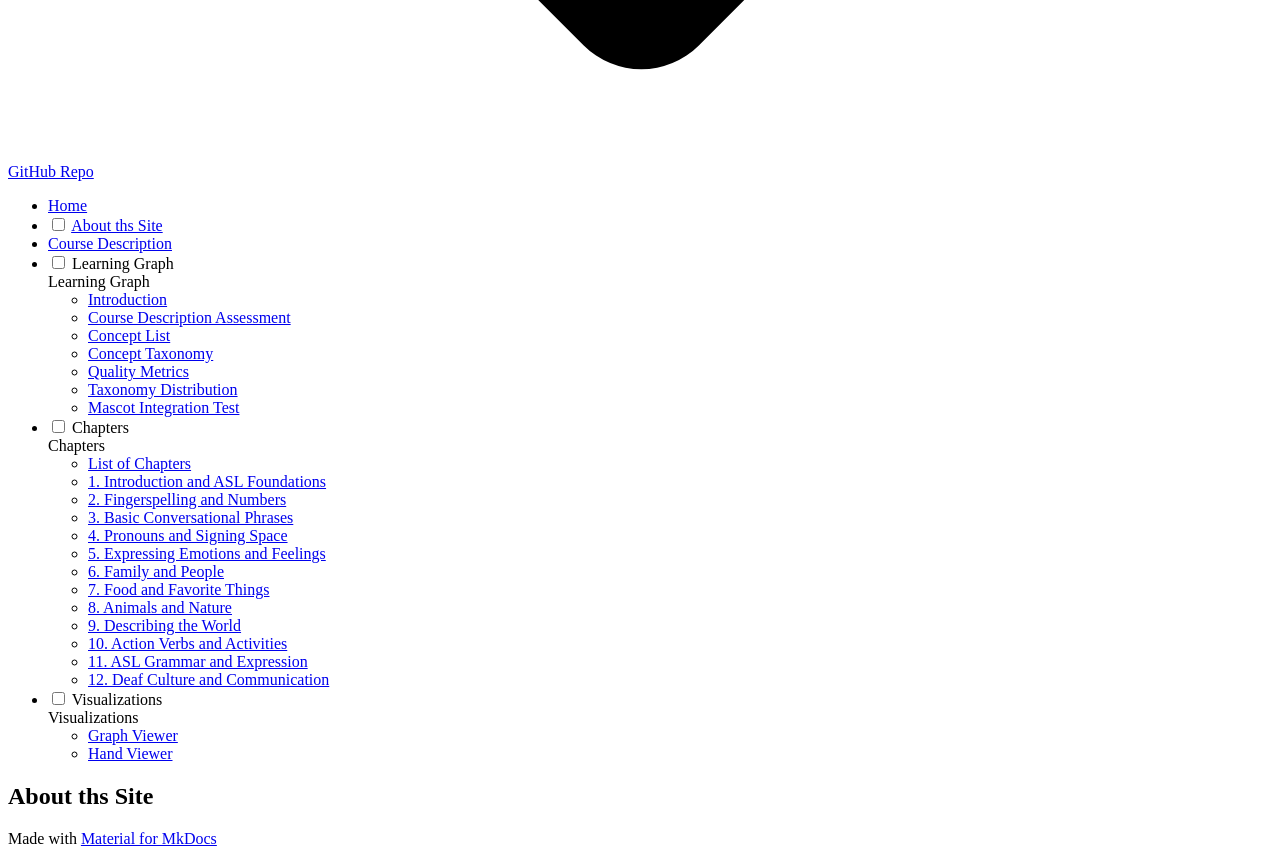
==== commit a48222ae: "Added chapter structure and first chapter to test" ====
--- a/site/about/index.html
+++ b/site/about/index.html
@@ -48,6 +48,8 @@
         <style>:root{--md-text-font:"Roboto";--md-code-font:"Roboto Mono"}</style>
       
     
+    
+      <link rel="stylesheet" href="../css/extra.css">
     
     <script>__md_scope=new URL("..",location),__md_hash=e=>[...e].reduce(((e,_)=>(e<<5)-e+_.charCodeAt(0)),0),__md_get=(e,_=localStorage,t=__md_scope)=>JSON.parse(_.getItem(t.pathname+"."+e)),__md_set=(e,_,t=localStorage,a=__md_scope)=>{try{t.setItem(a.pathname+"."+e,JSON.stringify(_))}catch(e){}}</script>
     
@@ -81,8 +83,7 @@
   <nav class="md-header__inner md-grid" aria-label="Header">
     <a href=".." title="ASL Book" class="md-header__button md-logo" aria-label="ASL Book" data-md-component="logo">
       
-  
-  <svg xmlns="http://www.w3.org/2000/svg" viewBox="0 0 24 24"><path d="M12 8a3 3 0 0 0 3-3 3 3 0 0 0-3-3 3 3 0 0 0-3 3 3 3 0 0 0 3 3m0 3.54C9.64 9.35 6.5 8 3 8v11c3.5 0 6.64 1.35 9 3.54 2.36-2.19 5.5-3.54 9-3.54V8c-3.5 0-6.64 1.35-9 3.54"/></svg>
+  <img src="../img/mascot/neutral.png" alt="logo">
 
     </a>
     <label class="md-header__button md-icon" for="__drawer">
@@ -188,8 +189,7 @@
   <label class="md-nav__title" for="__drawer">
     <a href=".." title="ASL Book" class="md-nav__button md-logo" aria-label="ASL Book" data-md-component="logo">
       
-  
-  <svg xmlns="http://www.w3.org/2000/svg" viewBox="0 0 24 24"><path d="M12 8a3 3 0 0 0 3-3 3 3 0 0 0-3-3 3 3 0 0 0-3 3 3 3 0 0 0 3 3m0 3.54C9.64 9.35 6.5 8 3 8v11c3.5 0 6.64 1.35 9 3.54 2.36-2.19 5.5-3.54 9-3.54V8c-3.5 0-6.64 1.35-9 3.54"/></svg>
+  <img src="../img/mascot/neutral.png" alt="logo">
 
     </a>
     ASL Book
@@ -438,6 +438,27 @@
 
               
             
+              
+                
+  
+  
+  
+  
+    <li class="md-nav__item">
+      <a href="../learning-graph/mascot-test/" class="md-nav__link">
+        
+  
+  <span class="md-ellipsis">
+    Mascot Integration Test
+  </span>
+  
+
+      </a>
+    </li>
+  
+
+              
+            
           </ul>
         </nav>
       
@@ -466,7 +487,7 @@
             
   
   <span class="md-ellipsis">
-    Visualizations
+    Chapters
   </span>
   
 
@@ -475,6 +496,321 @@
         
         <nav class="md-nav" data-md-level="1" aria-labelledby="__nav_5_label" aria-expanded="false">
           <label class="md-nav__title" for="__nav_5">
+            <span class="md-nav__icon md-icon"></span>
+            Chapters
+          </label>
+          <ul class="md-nav__list" data-md-scrollfix>
+            
+              
+                
+  
+  
+  
+  
+    <li class="md-nav__item">
+      <a href="../chapters/" class="md-nav__link">
+        
+  
+  <span class="md-ellipsis">
+    List of Chapters
+  </span>
+  
+
+      </a>
+    </li>
+  
+
+              
+            
+              
+                
+  
+  
+  
+  
+    <li class="md-nav__item">
+      <a href="../chapters/01-intro-asl-foundations/" class="md-nav__link">
+        
+  
+  <span class="md-ellipsis">
+    1. Introduction and ASL Foundations
+  </span>
+  
+
+      </a>
+    </li>
+  
+
+              
+            
+              
+                
+  
+  
+  
+  
+    <li class="md-nav__item">
+      <a href="../chapters/02-fingerspelling-numbers/" class="md-nav__link">
+        
+  
+  <span class="md-ellipsis">
+    2. Fingerspelling and Numbers
+  </span>
+  
+
+      </a>
+    </li>
+  
+
+              
+            
+              
+                
+  
+  
+  
+  
+    <li class="md-nav__item">
+      <a href="../chapters/03-basic-conversation/" class="md-nav__link">
+        
+  
+  <span class="md-ellipsis">
+    3. Basic Conversational Phrases
+  </span>
+  
+
+      </a>
+    </li>
+  
+
+              
+            
+              
+                
+  
+  
+  
+  
+    <li class="md-nav__item">
+      <a href="../chapters/04-pronouns-signing-space/" class="md-nav__link">
+        
+  
+  <span class="md-ellipsis">
+    4. Pronouns and Signing Space
+  </span>
+  
+
+      </a>
+    </li>
+  
+
+              
+            
+              
+                
+  
+  
+  
+  
+    <li class="md-nav__item">
+      <a href="../chapters/05-emotions-feelings/" class="md-nav__link">
+        
+  
+  <span class="md-ellipsis">
+    5. Expressing Emotions and Feelings
+  </span>
+  
+
+      </a>
+    </li>
+  
+
+              
+            
+              
+                
+  
+  
+  
+  
+    <li class="md-nav__item">
+      <a href="../chapters/06-family-people/" class="md-nav__link">
+        
+  
+  <span class="md-ellipsis">
+    6. Family and People
+  </span>
+  
+
+      </a>
+    </li>
+  
+
+              
+            
+              
+                
+  
+  
+  
+  
+    <li class="md-nav__item">
+      <a href="../chapters/07-food-favorites/" class="md-nav__link">
+        
+  
+  <span class="md-ellipsis">
+    7. Food and Favorite Things
+  </span>
+  
+
+      </a>
+    </li>
+  
+
+              
+            
+              
+                
+  
+  
+  
+  
+    <li class="md-nav__item">
+      <a href="../chapters/08-animals-nature/" class="md-nav__link">
+        
+  
+  <span class="md-ellipsis">
+    8. Animals and Nature
+  </span>
+  
+
+      </a>
+    </li>
+  
+
+              
+            
+              
+                
+  
+  
+  
+  
+    <li class="md-nav__item">
+      <a href="../chapters/09-describing-world/" class="md-nav__link">
+        
+  
+  <span class="md-ellipsis">
+    9. Describing the World
+  </span>
+  
+
+      </a>
+    </li>
+  
+
+              
+            
+              
+                
+  
+  
+  
+  
+    <li class="md-nav__item">
+      <a href="../chapters/10-action-verbs-activities/" class="md-nav__link">
+        
+  
+  <span class="md-ellipsis">
+    10. Action Verbs and Activities
+  </span>
+  
+
+      </a>
+    </li>
+  
+
+              
+            
+              
+                
+  
+  
+  
+  
+    <li class="md-nav__item">
+      <a href="../chapters/11-asl-grammar-expression/" class="md-nav__link">
+        
+  
+  <span class="md-ellipsis">
+    11. ASL Grammar and Expression
+  </span>
+  
+
+      </a>
+    </li>
+  
+
+              
+            
+              
+                
+  
+  
+  
+  
+    <li class="md-nav__item">
+      <a href="../chapters/12-deaf-culture-communication/" class="md-nav__link">
+        
+  
+  <span class="md-ellipsis">
+    12. Deaf Culture and Communication
+  </span>
+  
+
+      </a>
+    </li>
+  
+
+              
+            
+          </ul>
+        </nav>
+      
+    </li>
+  
+
+    
+      
+      
+  
+  
+  
+  
+    
+    
+    
+    
+    <li class="md-nav__item md-nav__item--nested">
+      
+        
+        
+        <input class="md-nav__toggle md-toggle " type="checkbox" id="__nav_6" >
+        
+          
+          <label class="md-nav__link" for="__nav_6" id="__nav_6_label" tabindex="0">
+            
+  
+  <span class="md-ellipsis">
+    Visualizations
+  </span>
+  
+
+            <span class="md-nav__icon md-icon"></span>
+          </label>
+        
+        <nav class="md-nav" data-md-level="1" aria-labelledby="__nav_6_label" aria-expanded="false">
+          <label class="md-nav__title" for="__nav_6">
             <span class="md-nav__icon md-icon"></span>
             Visualizations
           </label>
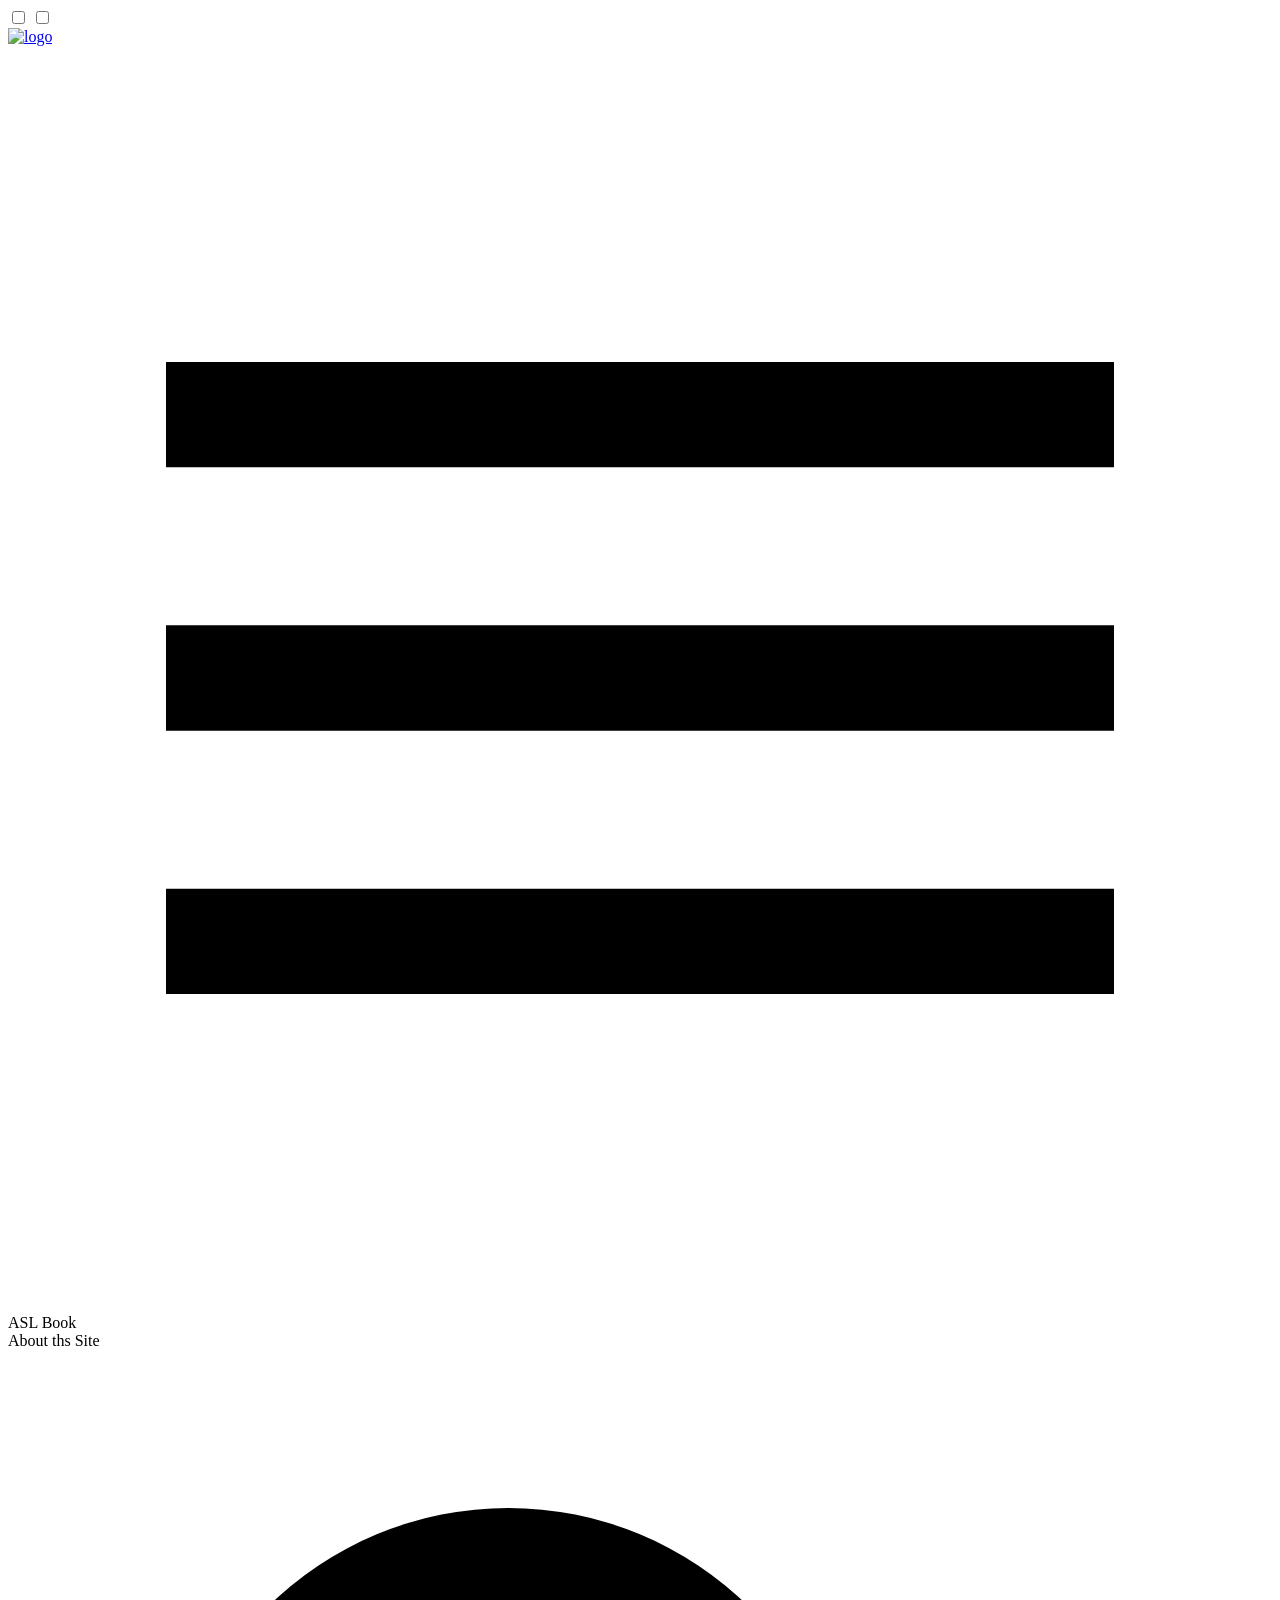
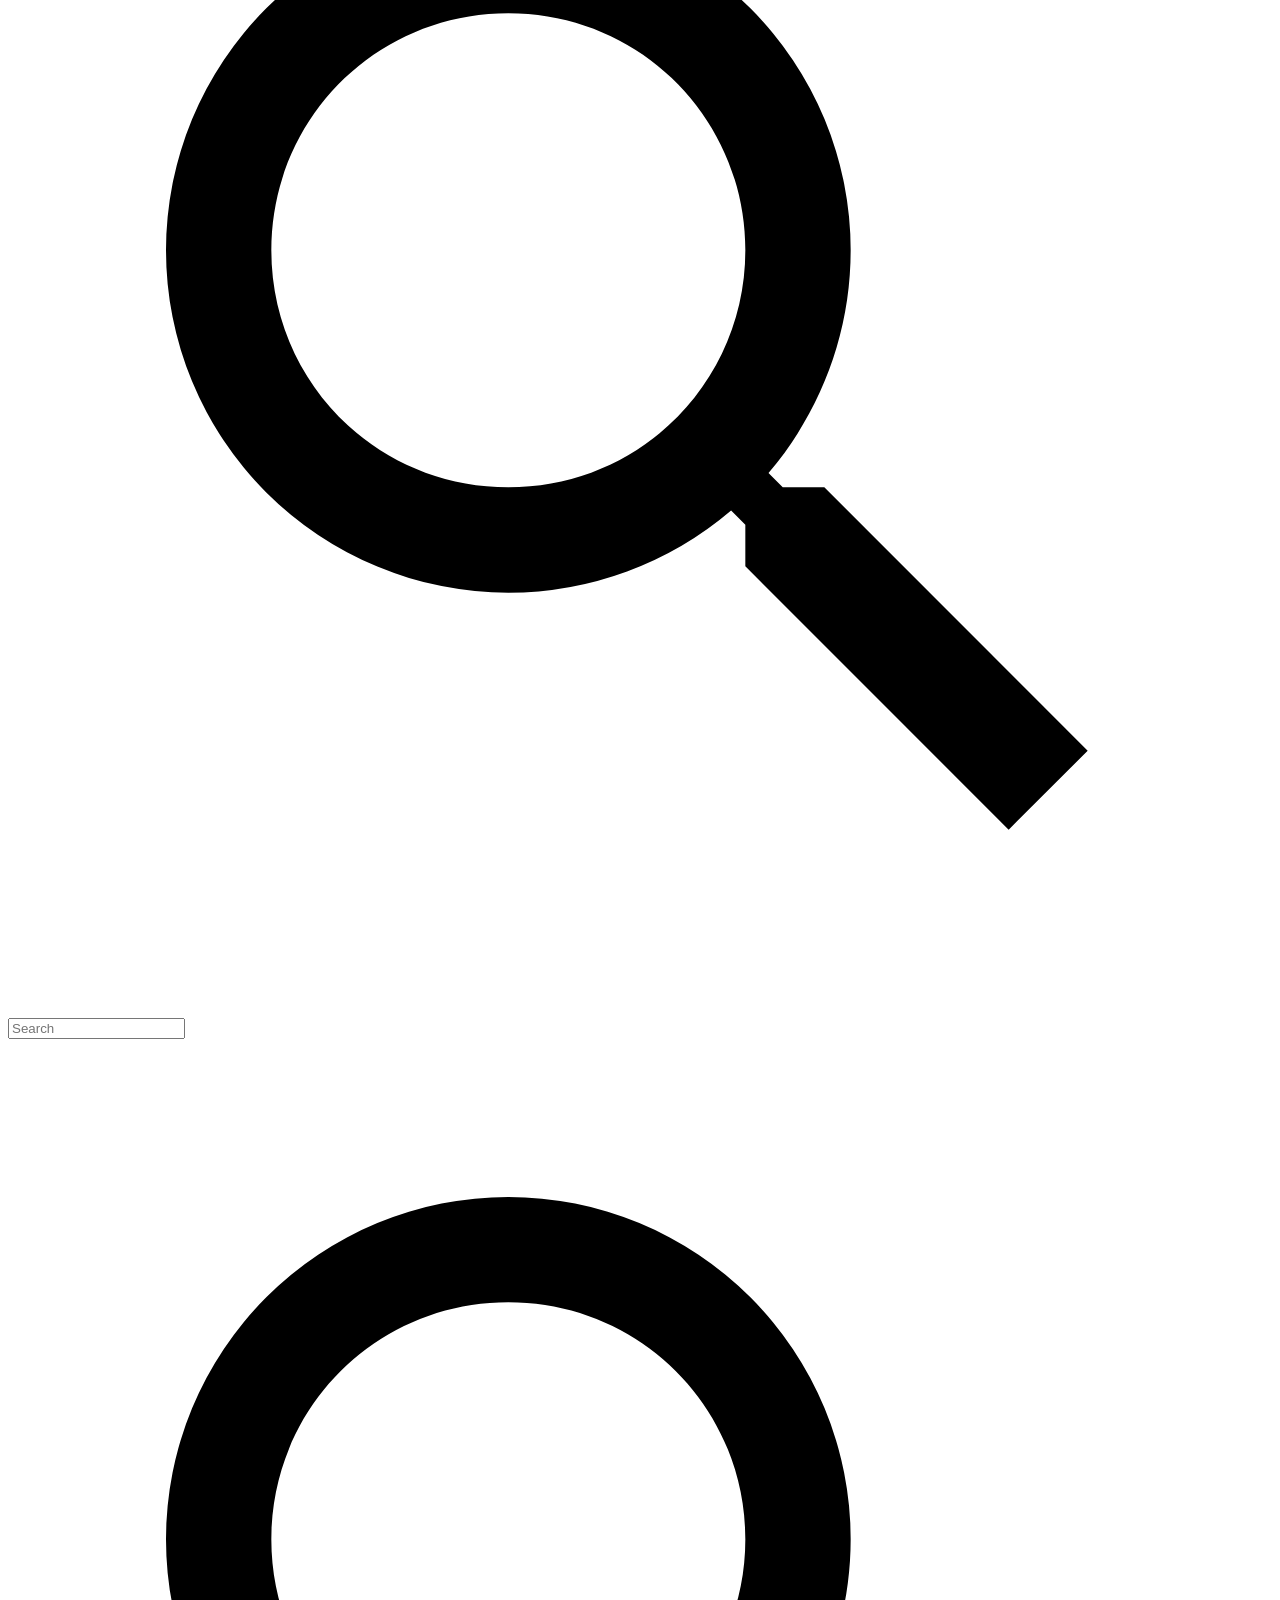
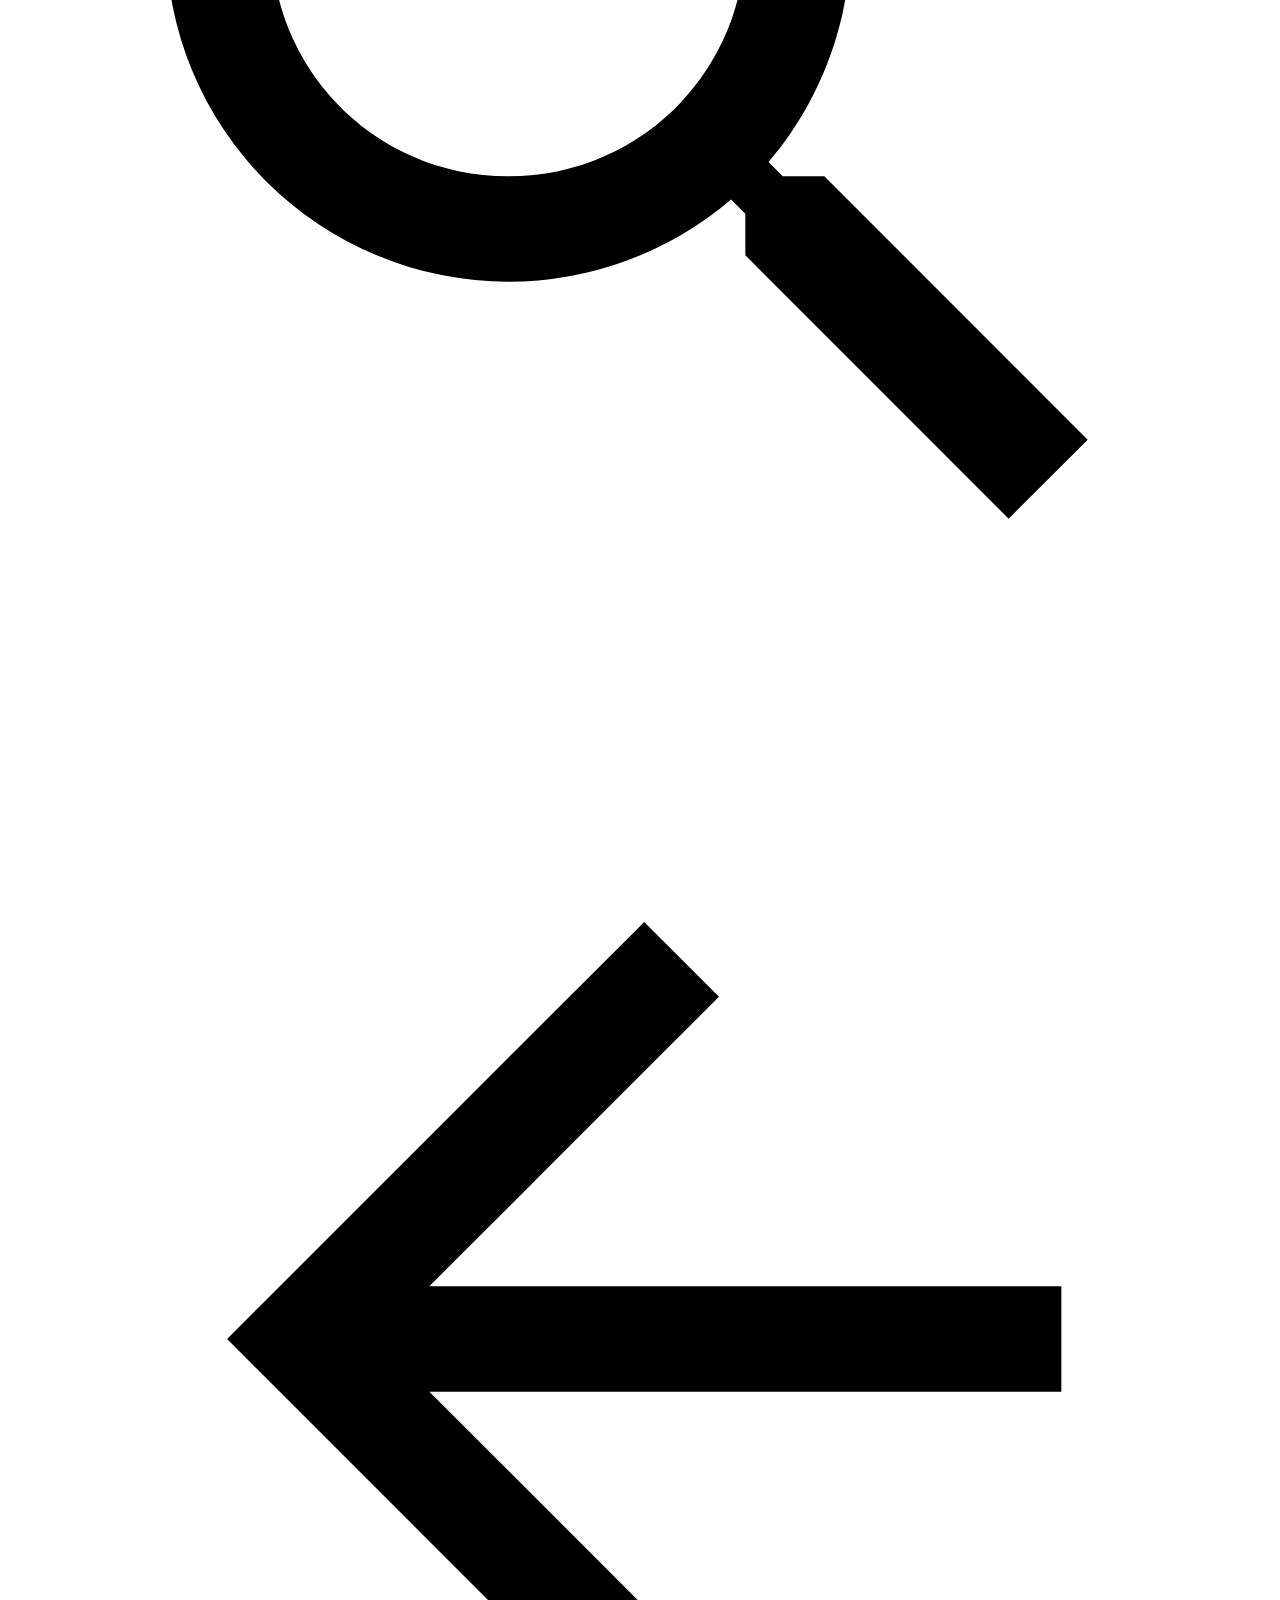
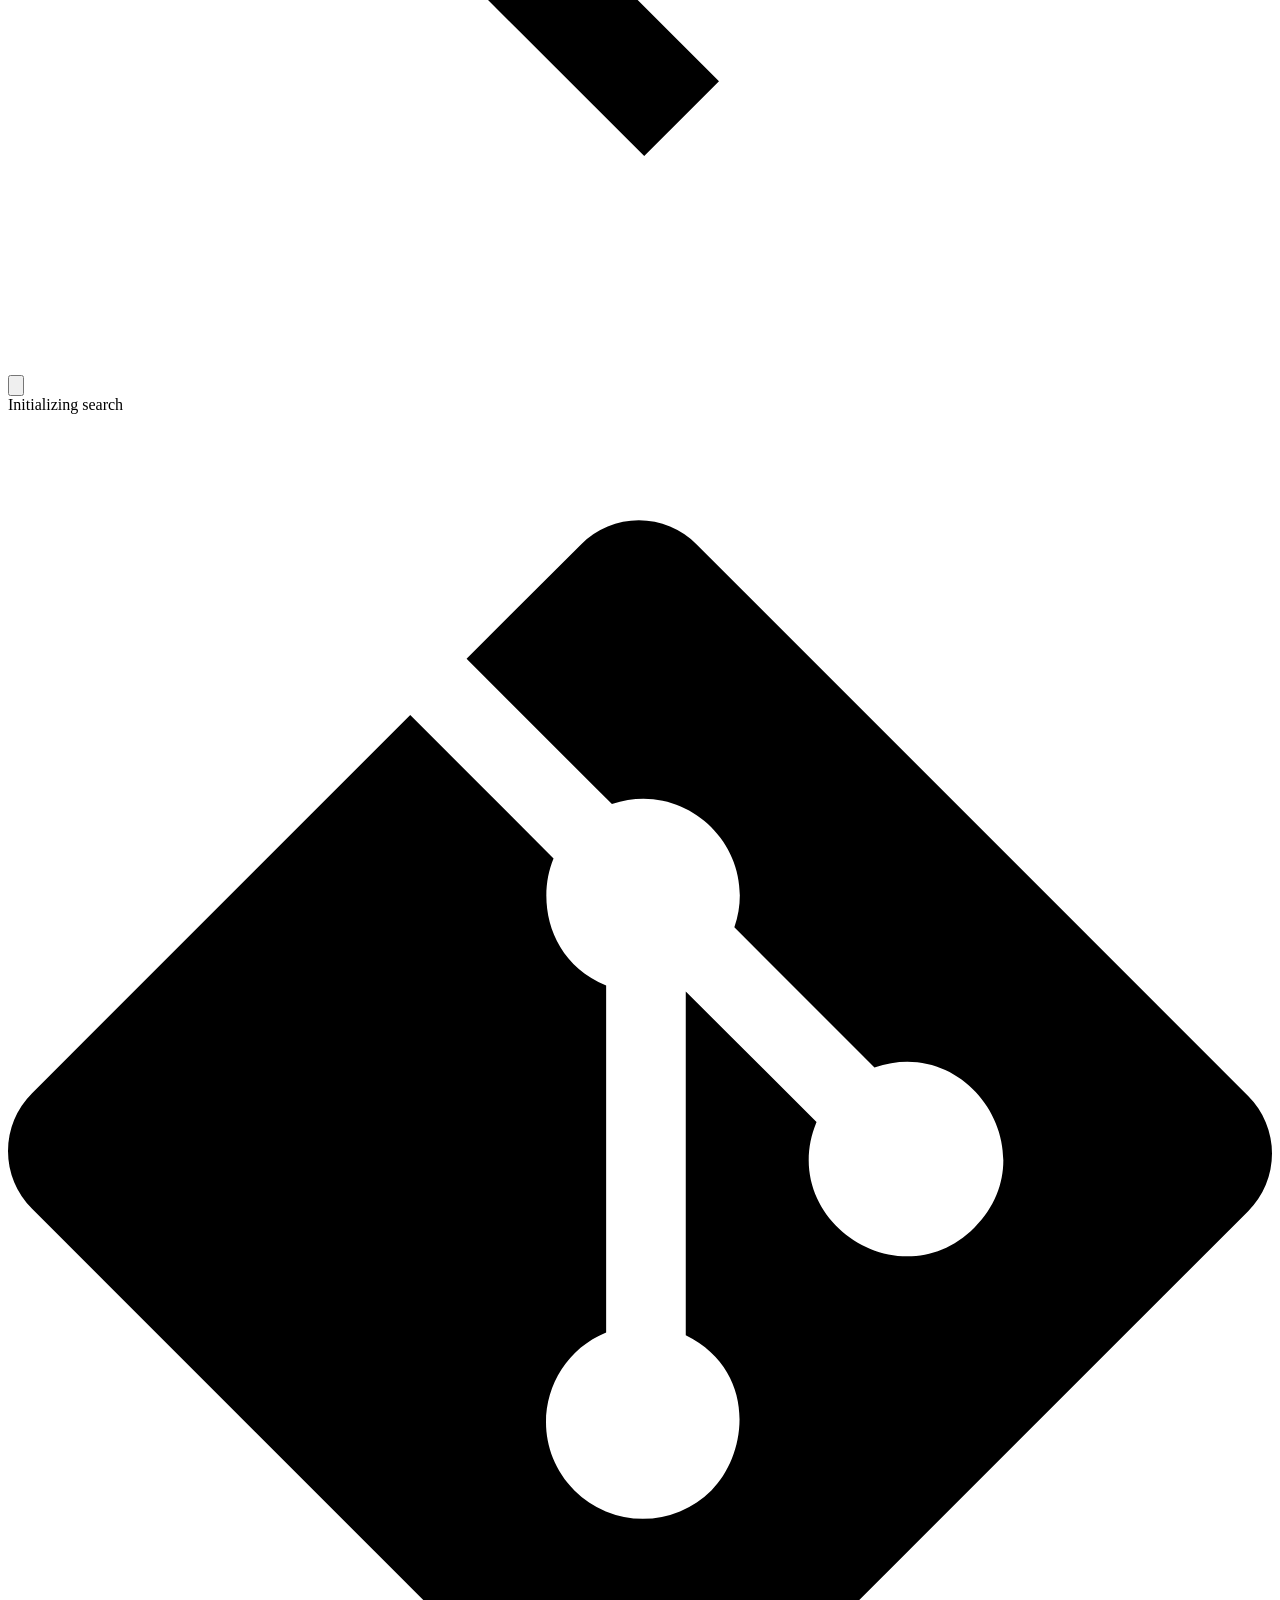
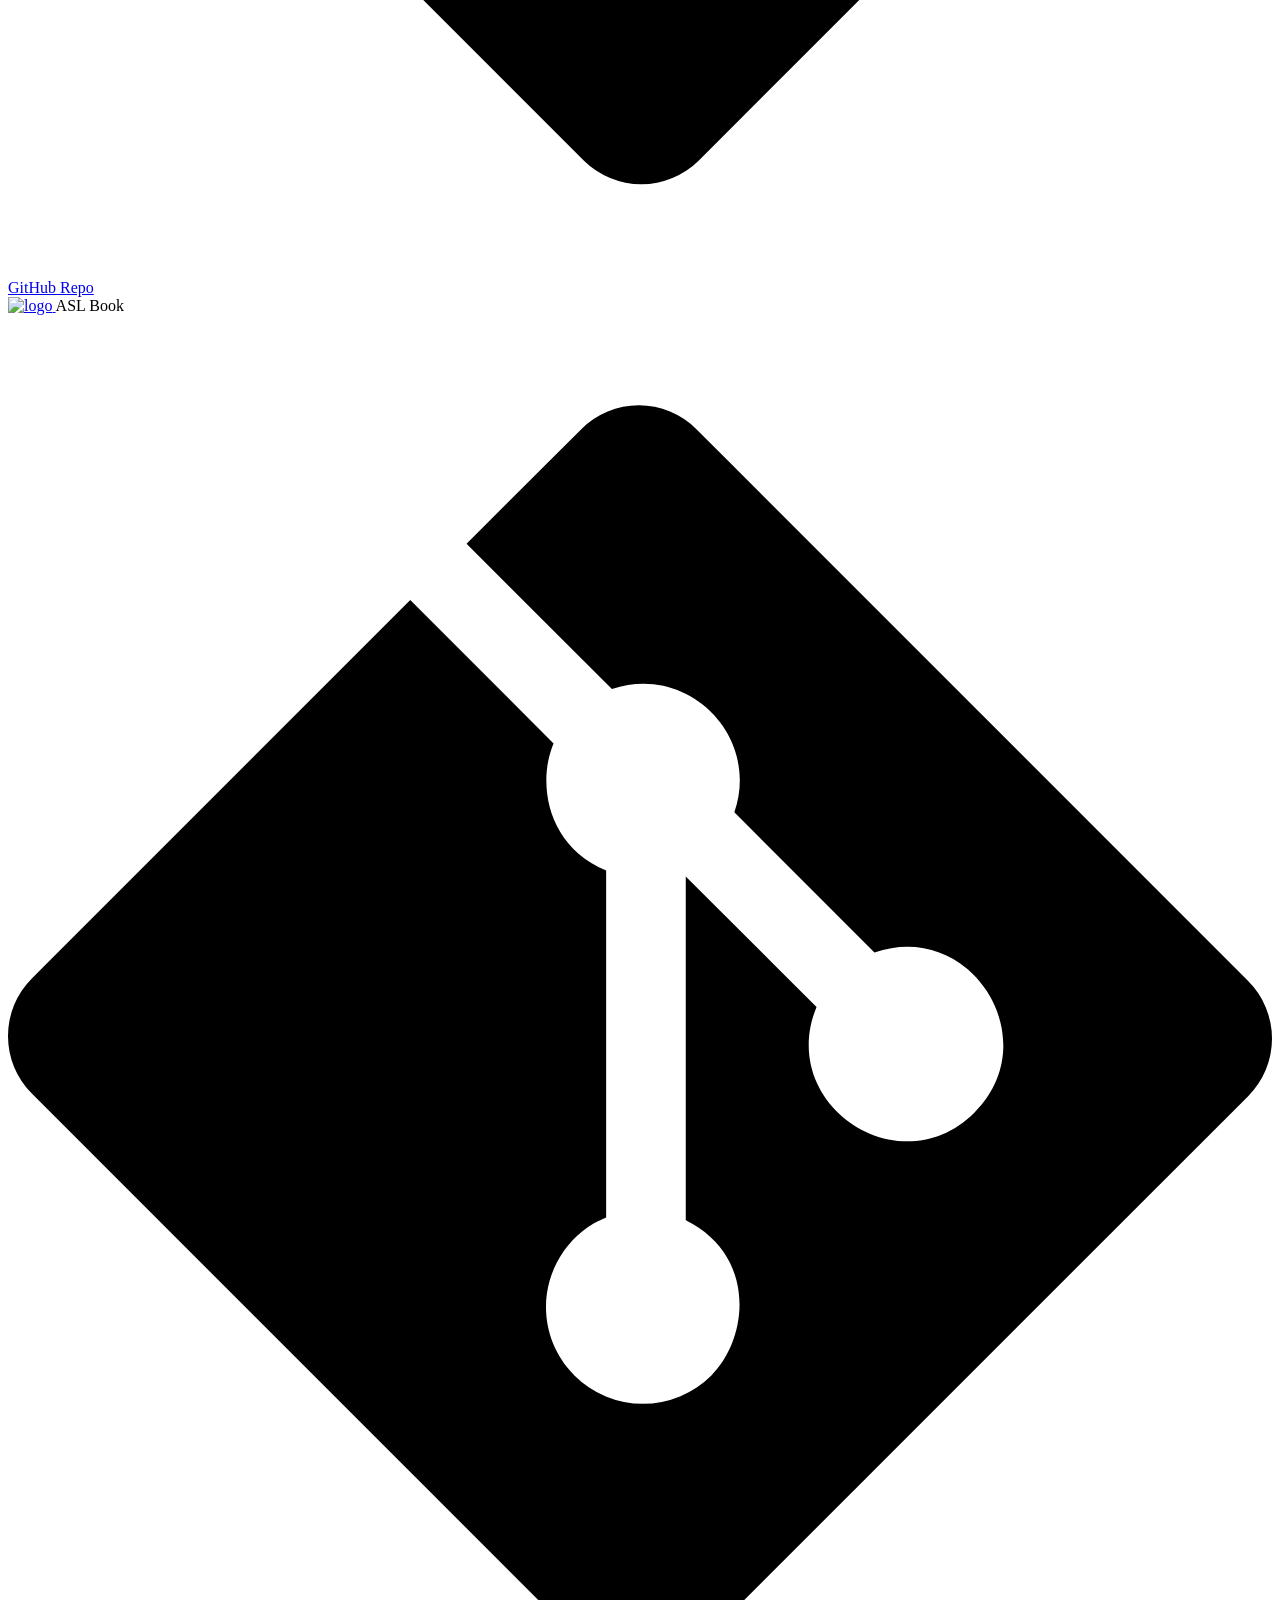
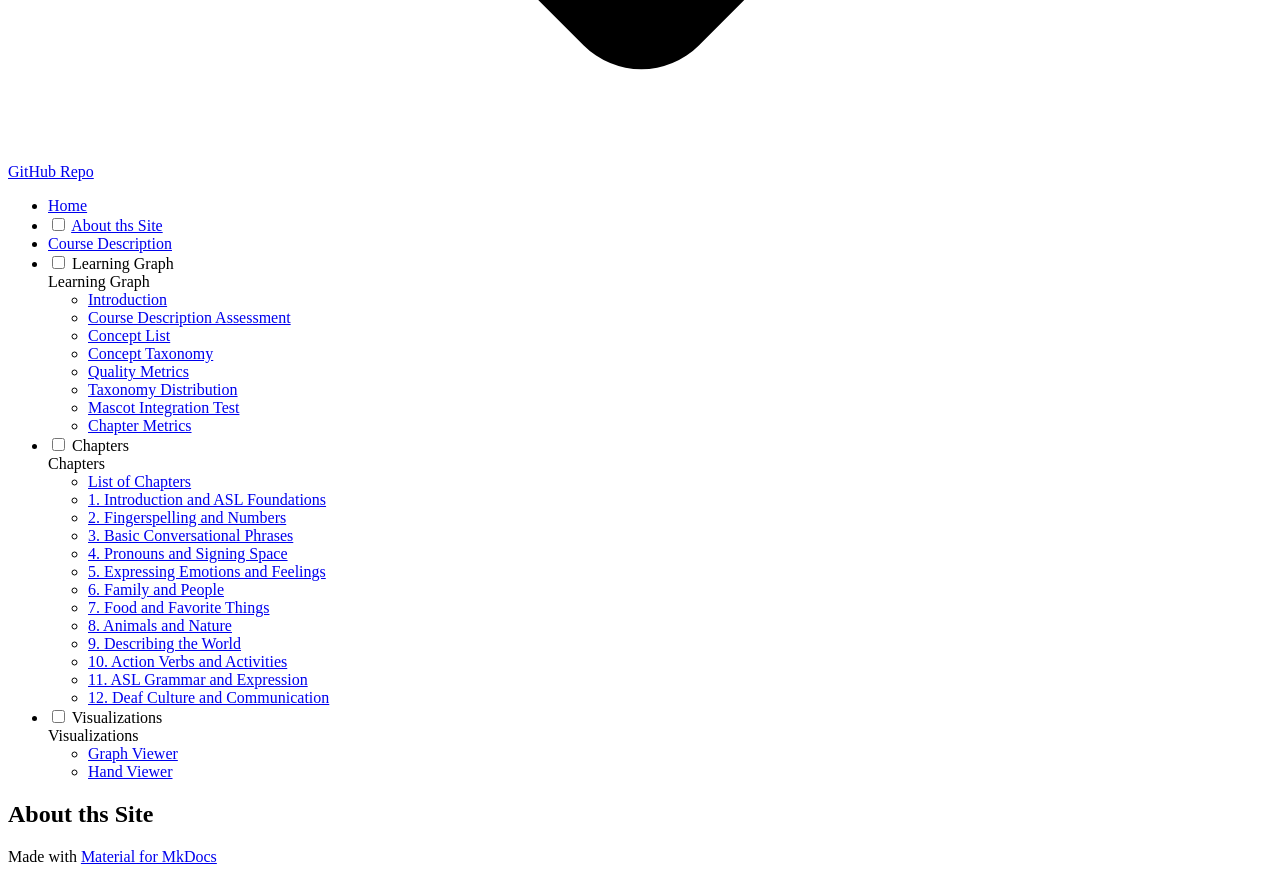
==== commit febe07a5: "Added new chapters and updated the skills" ====
--- a/site/about/index.html
+++ b/site/about/index.html
@@ -50,6 +50,8 @@
     
     
       <link rel="stylesheet" href="../css/extra.css">
+    
+      <link rel="stylesheet" href="../css/mascot.css">
     
     <script>__md_scope=new URL("..",location),__md_hash=e=>[...e].reduce(((e,_)=>(e<<5)-e+_.charCodeAt(0)),0),__md_get=(e,_=localStorage,t=__md_scope)=>JSON.parse(_.getItem(t.pathname+"."+e)),__md_set=(e,_,t=localStorage,a=__md_scope)=>{try{t.setItem(a.pathname+"."+e,JSON.stringify(_))}catch(e){}}</script>
     
@@ -459,6 +461,27 @@
 
               
             
+              
+                
+  
+  
+  
+  
+    <li class="md-nav__item">
+      <a href="../learning-graph/chapter-metrics-table/" class="md-nav__link">
+        
+  
+  <span class="md-ellipsis">
+    Chapter Metrics
+  </span>
+  
+
+      </a>
+    </li>
+  
+
+              
+            
           </ul>
         </nav>
       
